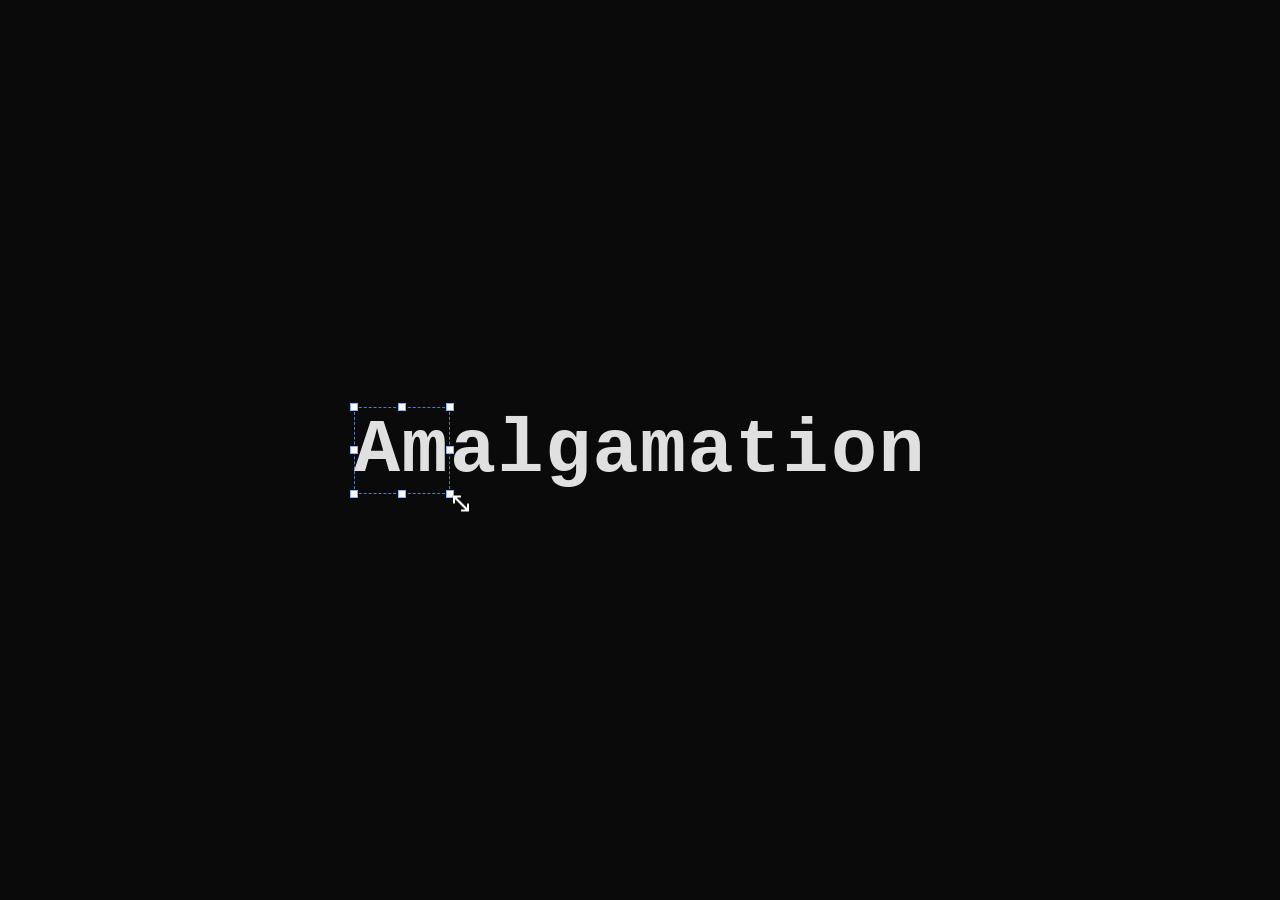
==== index.html @ d4f62903 "Remove pixel filter entirely, restore DOM rendering - Remove canvas-based pixelation pipeline (offsc" ====
<!DOCTYPE html>
<html lang="en">
<head>
<meta charset="UTF-8">
<meta name="viewport" content="width=device-width, initial-scale=1.0">
<title>Amalgamation</title>
<link rel="preconnect" href="https://fonts.googleapis.com">
<link rel="preconnect" href="https://fonts.gstatic.com" crossorigin>
<link href="https://fonts.googleapis.com/css2?family=Playfair+Display:wght@700&family=Space+Mono:wght@700&family=Bebas+Neue&family=Caveat:wght@700&family=Press+Start+2P&family=Righteous&family=Permanent+Marker&family=Abril+Fatface&family=Lobster&family=Orbitron:wght@700&family=Pacifico&family=Rubik+Mono+One&display=swap" rel="stylesheet">
<style>
  * { margin: 0; padding: 0; box-sizing: border-box; }

  body {
    background: #0a0a0a;
    display: flex;
    justify-content: center;
    align-items: center;
    min-height: 100vh;
    overflow: hidden;
    font-family: 'Courier New', Courier, monospace;
    cursor: none !important;
  }

  .text-container {
    display: flex;
    align-items: flex-end;
    position: relative;
    user-select: none;
  }

  .letter-pair {
    font-size: clamp(2rem, 6vw, 5rem);
    font-weight: 700;
    color: #e0e0e0;
    position: relative;
    display: inline-block;
    will-change: transform;
    letter-spacing: 0.02em;
    transform-origin: center center;
  }

  .letter-pair.grabbed { color: #ffffff; }

  /* --- Fake cursor --- */
  #cursor {
    position: fixed;
    top: 0; left: 0;
    pointer-events: none;
    z-index: 9999;
    will-change: transform;
  }
  #cursor svg { display: none; }
  #cursor .arrow   { display: block; }
  #cursor.grab     .arrow { display: none; }
  #cursor.grab     .grab  { display: block; }
  #cursor.grabbing .arrow    { display: none; }
  #cursor.grabbing .grabbing { display: block; }
  #cursor.nwse .arrow { display: none; }
  #cursor.nwse .resize-nwse { display: block; }
  #cursor.nesw .arrow { display: none; }
  #cursor.nesw .resize-nesw { display: block; }

  /* --- Transform box --- */
  #transform-box {
    position: fixed;
    pointer-events: none;
    z-index: 9998;
    display: none;
  }
  #transform-box.visible { display: block; }

  #transform-box .border {
    position: absolute;
    inset: 0;
    border: 1.5px dashed rgba(120, 170, 255, 0.7);
  }

  #transform-box .handle {
    position: absolute;
    width: 8px;
    height: 8px;
    background: #fff;
    border: 1.5px solid rgba(120, 170, 255, 0.9);
  }
  /* corners */
  #transform-box .handle.tl { top: -4px; left: -4px; }
  #transform-box .handle.tc { top: -4px; left: calc(50% - 4px); }
  #transform-box .handle.tr { top: -4px; right: -4px; }
  #transform-box .handle.ml { top: calc(50% - 4px); left: -4px; }
  #transform-box .handle.mr { top: calc(50% - 4px); right: -4px; }
  #transform-box .handle.bl { bottom: -4px; left: -4px; }
  #transform-box .handle.bc { bottom: -4px; left: calc(50% - 4px); }
  #transform-box .handle.br { bottom: -4px; right: -4px; }

  /* Rotate cursor */
  #cursor.rotate .arrow { display: none; }
  #cursor.rotate .rotate-icon { display: block; }

  /* --- Font dropdown --- */
  #font-dropdown {
    position: fixed;
    pointer-events: none;
    z-index: 9998;
    display: none;
    background: #2a2a2a;
    border: 1px solid #555;
    border-radius: 4px;
    padding: 2px 0;
    min-width: 180px;
    box-shadow: 0 4px 16px rgba(0,0,0,0.5);
  }
  #font-dropdown.visible { display: block; }

  #font-dropdown .font-option {
    padding: 5px 12px;
    color: #ccc;
    font-size: 14px;
    white-space: nowrap;
    transition: background 0.05s;
  }
  #font-dropdown .font-option.hovered {
    background: #3a6abf;
    color: #fff;
  }

  /* I-beam cursor for text cursor */
  #cursor.text-cursor .arrow { display: none; }
  #cursor.text-cursor .ibeam { display: block; }
</style>
</head>
<body>

<div class="text-container" id="container"></div>

<!-- Font picker dropdown -->
<div id="font-dropdown"></div>

<!-- Transform bounding box overlay -->
<div id="transform-box">
  <div class="border"></div>
  <div class="handle tl"></div>
  <div class="handle tc"></div>
  <div class="handle tr"></div>
  <div class="handle ml"></div>
  <div class="handle mr"></div>
  <div class="handle bl"></div>
  <div class="handle bc"></div>
  <div class="handle br"></div>
</div>

<!-- Fake cursor element -->
<div id="cursor">
  <!-- Arrow -->
  <svg class="arrow" width="24" height="24" viewBox="0 0 24 24" fill="none">
    <path d="M5 3l14 9-7 1.5L8 21z" fill="#fff" stroke="#000" stroke-width="1"/>
  </svg>
  <!-- Open hand -->
  <svg class="grab" width="28" height="28" viewBox="0 0 28 28" fill="none">
    <g fill="#fff" stroke="#000" stroke-width="0.8">
      <rect x="7" y="14" width="14" height="10" rx="4"/>
      <rect x="8"  y="6"  width="3" height="10" rx="1.5"/>
      <rect x="12" y="4"  width="3" height="12" rx="1.5"/>
      <rect x="16" y="6"  width="3" height="10" rx="1.5"/>
      <rect x="20" y="9"  width="3" height="8"  rx="1.5"/>
    </g>
  </svg>
  <!-- Closed hand -->
  <svg class="grabbing" width="28" height="28" viewBox="0 0 28 28" fill="none">
    <g fill="#fff" stroke="#000" stroke-width="0.8">
      <rect x="7" y="12" width="14" height="12" rx="4"/>
      <rect x="8"  y="9"  width="3" height="6" rx="1.5"/>
      <rect x="12" y="8"  width="3" height="7" rx="1.5"/>
      <rect x="16" y="9"  width="3" height="6" rx="1.5"/>
      <rect x="20" y="10" width="3" height="5" rx="1.5"/>
    </g>
  </svg>
  <!-- I-beam (text select) -->
  <svg class="ibeam" width="24" height="24" viewBox="0 0 24 24" fill="none">
    <g stroke="#fff" stroke-width="2" stroke-linecap="round">
      <line x1="12" y1="4" x2="12" y2="20"/>
      <line x1="9" y1="4" x2="15" y2="4"/>
      <line x1="9" y1="20" x2="15" y2="20"/>
    </g>
    <g stroke="#000" stroke-width="3.5" stroke-linecap="round" opacity="0.3">
      <line x1="12" y1="4" x2="12" y2="20"/>
    </g>
    <g stroke="#fff" stroke-width="2" stroke-linecap="round">
      <line x1="12" y1="4" x2="12" y2="20"/>
      <line x1="9" y1="4" x2="15" y2="4"/>
      <line x1="9" y1="20" x2="15" y2="20"/>
    </g>
  </svg>
  <!-- Rotate cursor -->
  <svg class="rotate-icon" width="24" height="24" viewBox="0 0 24 24" fill="none">
    <g stroke="#000" stroke-width="3.5" stroke-linecap="round" opacity="0.3">
      <path d="M12 3a9 9 0 1 1-6.36 2.64"/>
    </g>
    <g stroke="#fff" stroke-width="2" stroke-linecap="round">
      <path d="M12 3a9 9 0 1 1-6.36 2.64"/>
      <polyline points="5.64,2 5.64,5.64 2,5.64"/>
    </g>
  </svg>
  <!-- Resize NWSE (top-left / bottom-right diagonal) -->
  <svg class="resize-nwse" width="24" height="24" viewBox="0 0 24 24" fill="none">
    <g stroke="#fff" stroke-width="2" stroke-linecap="round">
      <line x1="5" y1="5" x2="19" y2="19"/>
      <polyline points="5,11 5,5 11,5"/>
      <polyline points="19,13 19,19 13,19"/>
    </g>
    <g stroke="#000" stroke-width="3.5" stroke-linecap="round" opacity="0.3">
      <line x1="5" y1="5" x2="19" y2="19"/>
    </g>
    <g stroke="#fff" stroke-width="2" stroke-linecap="round">
      <line x1="5" y1="5" x2="19" y2="19"/>
      <polyline points="5,11 5,5 11,5"/>
      <polyline points="19,13 19,19 13,19"/>
    </g>
  </svg>
  <!-- Resize NESW (top-right / bottom-left diagonal) -->
  <svg class="resize-nesw" width="24" height="24" viewBox="0 0 24 24" fill="none">
    <g stroke="#000" stroke-width="3.5" stroke-linecap="round" opacity="0.3">
      <line x1="19" y1="5" x2="5" y2="19"/>
    </g>
    <g stroke="#fff" stroke-width="2" stroke-linecap="round">
      <line x1="19" y1="5" x2="5" y2="19"/>
      <polyline points="13,5 19,5 19,11"/>
      <polyline points="11,19 5,19 5,13"/>
    </g>
  </svg>
</div>

<script>
// ==================== SETUP ====================
const word = "Amalgamation";
const pairStrings = [];
for (let i = 0; i < word.length; i += 2) {
  pairStrings.push(word.slice(i, i + 2));
}

const container = document.getElementById("container");
const cursorEl = document.getElementById("cursor");
const transformBox = document.getElementById("transform-box");
const elements = [];

pairStrings.forEach((pair) => {
  const span = document.createElement("span");
  span.className = "letter-pair";
  span.textContent = pair;
  container.appendChild(span);
  elements.push(span);
});

// Per-pair state: offset + independent x/y scale + natural dims
// baseCenterX/Y = screen center when tx=ty=0, scaleX=scaleY=1
const pairState = elements.map((el) => {
  const r = el.getBoundingClientRect();
  return {
    x: 0, y: 0,
    scaleX: 1, scaleY: 1,
    rotation: 0, // radians
    naturalHW: r.width / 2,
    naturalHH: r.height / 2,
    baseCenterX: r.left + r.width / 2,
    baseCenterY: r.top + r.height / 2,
  };
});

// ==================== UTILS ====================
function randomRange(min, max) {
  return min + Math.random() * (max - min);
}
function lerp(a, b, t) {
  return a + (b - a) * t;
}
function clamp(v, lo, hi) {
  return Math.max(lo, Math.min(hi, v));
}

// Mouse acceleration curve
function mouseEase(t) {
  if (t < 0.15) {
    const s = t / 0.15;
    return 0.15 * s * s;
  } else if (t < 0.7) {
    return 0.15 + (t - 0.15) * (0.75 / 0.55);
  } else {
    const s = (t - 0.7) / 0.3;
    const overshoot = 1.02;
    return Math.min(0.9 + 0.1 * (1 - Math.pow(1 - s, 3)) * overshoot, 1.005);
  }
}

function handTremor(t, seed) {
  return Math.sin(t * 47.3 + seed) * 0.7
       + Math.sin(t * 91.7 + seed * 2.3) * 0.4
       + Math.sin(t * 23.1 + seed * 0.7) * 0.5
       + Math.sin(t * 137.9 + seed * 3.1) * 0.25;
}

function generateMousePath(x0, y0, x1, y1, numPoints) {
  const points = [];
  const dx = x1 - x0, dy = y1 - y0;
  const dist = Math.sqrt(dx * dx + dy * dy) || 1;
  const px = -dy / dist, py = dx / dist;
  const arcAmount = randomRange(-dist * 0.08, dist * 0.08);
  const seed = Math.random() * 1000;

  for (let i = 0; i <= numPoints; i++) {
    const t = i / numPoints;
    const eased = mouseEase(t);
    let x = lerp(x0, x1, eased);
    let y = lerp(y0, y1, eased);
    const arcT = Math.sin(t * Math.PI);
    x += px * arcAmount * arcT;
    y += py * arcAmount * arcT;
    x += handTremor(t * 10, seed) * 1.2;
    y += handTremor(t * 10, seed + 500) * 1.2;
    points.push({ x, y });
  }
  return points;
}

function getMoveDuration(dist) {
  // Fast, snappy movements like a real mouse
  return 80 + Math.sqrt(dist) * 10 + randomRange(0, 60);
}
function getDragDuration(dist) {
  return 100 + Math.sqrt(dist) * 14 + randomRange(0, 80);
}

function followPath(cursor, now) {
  const elapsed = now - cursor.pathStartTime;
  const t = Math.min(elapsed / cursor.pathDuration, 1);
  const idx = Math.min(Math.floor(t * (cursor.path.length - 1)), cursor.path.length - 1);
  cursor.x = cursor.path[idx].x;
  cursor.y = cursor.path[idx].y;
  return t;
}

// ==================== TRANSFORM BOX ====================
// Which handle names correspond to which corner
const HANDLE_NAMES = ['tl','tc','tr','ml','mr','bl','bc','br'];
const CORNER_HANDLES = ['tl','tr','bl','br'];

function getHandlePosition(rect, handle) {
  switch (handle) {
    case 'tl': return { x: rect.left,                    y: rect.top };
    case 'tc': return { x: rect.left + rect.width / 2,   y: rect.top };
    case 'tr': return { x: rect.left + rect.width,        y: rect.top };
    case 'ml': return { x: rect.left,                    y: rect.top + rect.height / 2 };
    case 'mr': return { x: rect.left + rect.width,        y: rect.top + rect.height / 2 };
    case 'bl': return { x: rect.left,                    y: rect.top + rect.height };
    case 'bc': return { x: rect.left + rect.width / 2,   y: rect.top + rect.height };
    case 'br': return { x: rect.left + rect.width,        y: rect.top + rect.height };
  }
}

function getHandleCursorClass(handle) {
  if (handle === 'tl' || handle === 'br') return 'nwse';
  if (handle === 'tr' || handle === 'bl') return 'nesw';
  // For edge handles, just use nwse as a fallback
  return 'nwse';
}

// The "anchor" is the opposite corner/edge from the grabbed handle
function getAnchorHandle(handle) {
  const map = { tl:'br', tr:'bl', bl:'tr', br:'tl', tc:'bc', bc:'tc', ml:'mr', mr:'ml' };
  return map[handle];
}

function getPairScreenBox(pairIndex) {
  const ps = pairState[pairIndex];
  const cx = ps.baseCenterX + ps.x;
  const cy = ps.baseCenterY + ps.y;
  const hw = ps.naturalHW * ps.scaleX;
  const hh = ps.naturalHH * ps.scaleY;
  return { left: cx - hw, top: cy - hh, width: hw * 2, height: hh * 2 };
}

function updateTransformBoxPosition(pairIndex) {
  const b = getPairScreenBox(pairIndex);
  const ps = pairState[pairIndex];
  transformBox.style.left   = b.left + 'px';
  transformBox.style.top    = b.top + 'px';
  transformBox.style.width  = b.width + 'px';
  transformBox.style.height = b.height + 'px';
  transformBox.style.transformOrigin = 'center center';
  transformBox.style.transform = `rotate(${ps.rotation.toFixed(4)}rad)`;
}

function showTransformBox(pairIndex) {
  transformBox.classList.add('visible');
  updateTransformBoxPosition(pairIndex);
}

function hideTransformBox() {
  transformBox.classList.remove('visible');
}

// ==================== FONT DROPDOWN ====================
const FONTS = [
  { name: 'Courier New',       css: "'Courier New', Courier, monospace" },
  { name: 'Playfair Display',  css: "'Playfair Display', serif" },
  { name: 'Space Mono',        css: "'Space Mono', monospace" },
  { name: 'Bebas Neue',        css: "'Bebas Neue', sans-serif" },
  { name: 'Caveat',            css: "'Caveat', cursive" },
  { name: 'Press Start 2P',    css: "'Press Start 2P', monospace" },
  { name: 'Righteous',         css: "'Righteous', sans-serif" },
  { name: 'Permanent Marker',  css: "'Permanent Marker', cursive" },
  { name: 'Abril Fatface',     css: "'Abril Fatface', serif" },
  { name: 'Lobster',           css: "'Lobster', cursive" },
  { name: 'Orbitron',          css: "'Orbitron', sans-serif" },
  { name: 'Pacifico',          css: "'Pacifico', cursive" },
  { name: 'Rubik Mono One',    css: "'Rubik Mono One', monospace" },
];

const fontDropdown = document.getElementById("font-dropdown");
let fontOptionEls = [];

function buildDropdownOptions(excludeFont) {
  // Pick 5-7 random fonts to show (always include a few, exclude current)
  const available = FONTS.filter(f => f.name !== excludeFont);
  const shuffled = available.sort(() => Math.random() - 0.5);
  const count = Math.floor(randomRange(5, 8));
  const chosen = shuffled.slice(0, count);

  fontDropdown.innerHTML = '';
  fontOptionEls = [];
  chosen.forEach(f => {
    const div = document.createElement('div');
    div.className = 'font-option';
    div.textContent = f.name;
    div.style.fontFamily = f.css;
    div.dataset.fontCss = f.css;
    div.dataset.fontName = f.name;
    fontDropdown.appendChild(div);
    fontOptionEls.push(div);
  });
}

function showFontDropdown(x, y) {
  // Clamp so dropdown stays on screen
  const maxX = window.innerWidth - 200;
  const maxY = window.innerHeight - 250;
  fontDropdown.style.left = Math.min(x, maxX) + 'px';
  fontDropdown.style.top = Math.min(y, maxY) + 'px';
  fontDropdown.classList.add('visible');
}

function hideFontDropdown() {
  fontDropdown.classList.remove('visible');
  fontOptionEls.forEach(el => el.classList.remove('hovered'));
}

function highlightFontOption(index) {
  fontOptionEls.forEach((el, i) => {
    el.classList.toggle('hovered', i === index);
  });
}

// Track current font per pair
const pairFonts = elements.map(() => "'Courier New', Courier, monospace");

// ==================== STATE MACHINE ====================
const cursor = {
  x: window.innerWidth / 2,
  y: window.innerHeight / 2 - 100,
  targetPair: -1,
  phase: 'idle',
  path: [],
  pathStartTime: 0,
  pathDuration: 0,
  dragStartCursorX: 0,
  dragStartCursorY: 0,
  dragStartPairX: 0,
  dragStartPairY: 0,
  idleTimer: 0,
  hoverTimer: 0,
  // transform-specific
  actionType: 'drag', // 'drag' or 'transform'
  selectedHandle: 'br',
  anchorX: 0,
  anchorY: 0,
  startScaleX: 1,
  startScaleY: 1,
  startHandleX: 0,
  startHandleY: 0,
  // sign of (handle - anchor) per axis at drag start
  signX: 1,
  signY: 1,
  // font-change specific
  selectedFontIndex: 0,
  // rotate-specific
  startRotation: 0,
  startAngleToCenter: 0,
};

function pickNextTarget() {
  let next;
  do {
    next = Math.floor(Math.random() * elements.length);
  } while (next === cursor.targetPair && Math.random() > 0.3);
  return next;
}

function getPairCenter(i) {
  const ps = pairState[i];
  return { x: ps.baseCenterX + ps.x, y: ps.baseCenterY + ps.y };
}

// --- Phase transitions ---

function startIdle() {
  cursor.phase = 'idle';
  cursor.idleTimer = randomRange(80, 350);
  cursorEl.className = '';
  hideTransformBox();
  hideFontDropdown();
}

function startMoveToTarget() {
  cursor.targetPair = pickNextTarget();
  // Decide action type: ~20% scale, ~15% rotate, ~40% drag, ~25% fontChange
  const roll = Math.random();
  if (roll < 0.20) cursor.actionType = 'transform';
  else if (roll < 0.35) cursor.actionType = 'rotate';
  else if (roll < 0.75) cursor.actionType = 'drag';
  else cursor.actionType = 'fontChange';

  let aimX, aimY;
  const center = getPairCenter(cursor.targetPair);

  if (cursor.actionType === 'drag') {
    aimX = center.x + randomRange(-10, 10);
    aimY = center.y + randomRange(-8, 8);
  } else if (cursor.actionType === 'fontChange') {
    // Move to the text (we'll right-click / click on it)
    aimX = center.x + randomRange(-5, 15);
    aimY = center.y + randomRange(-5, 5);
  } else {
    aimX = center.x + randomRange(-5, 5);
    aimY = center.y + randomRange(-5, 5);
  }

  const dist = Math.sqrt((aimX - cursor.x) ** 2 + (aimY - cursor.y) ** 2);
  cursor.path = generateMousePath(cursor.x, cursor.y, aimX, aimY, 60);
  cursor.pathStartTime = performance.now();
  cursor.pathDuration = getMoveDuration(dist);
  cursor.phase = 'moveToTarget';
  cursorEl.className = '';
}

function startHover() {
  cursor.phase = 'hover';
  cursor.hoverTimer = randomRange(80, 250);

  if (cursor.actionType === 'fontChange') {
    cursorEl.className = 'text-cursor';
  } else {
    cursorEl.className = 'grab';
  }

  if (cursor.actionType === 'transform' || cursor.actionType === 'rotate') {
    showTransformBox(cursor.targetPair);
  }
}

function startMoveToHandle() {
  // Pick a corner handle
  cursor.selectedHandle = CORNER_HANDLES[Math.floor(Math.random() * CORNER_HANDLES.length)];
  const boxRect = getPairScreenBox(cursor.targetPair);
  const handlePos = getHandlePosition(boxRect, cursor.selectedHandle);
  const aimX = handlePos.x + randomRange(-2, 2);
  const aimY = handlePos.y + randomRange(-2, 2);
  const dist = Math.sqrt((aimX - cursor.x) ** 2 + (aimY - cursor.y) ** 2);
  cursor.path = generateMousePath(cursor.x, cursor.y, aimX, aimY, 40);
  cursor.pathStartTime = performance.now();
  cursor.pathDuration = getMoveDuration(dist);
  cursor.phase = 'moveToHandle';
  cursorEl.className = '';
}

function startHandleHover() {
  cursor.phase = 'handleHover';
  cursor.hoverTimer = randomRange(50, 150);
  cursorEl.className = getHandleCursorClass(cursor.selectedHandle);
}

function startGrab() {
  if (cursor.actionType === 'drag') {
    cursor.phase = 'grab';
    cursor.hoverTimer = randomRange(30, 80);
    cursorEl.className = 'grabbing';
    elements[cursor.targetPair].classList.add('grabbed');
    cursor.dragStartPairX = pairState[cursor.targetPair].x;
    cursor.dragStartPairY = pairState[cursor.targetPair].y;
    cursor.dragStartCursorX = cursor.x;
    cursor.dragStartCursorY = cursor.y;
  }
}

function startTransformGrab() {
  cursor.phase = 'transformGrab';
  cursor.hoverTimer = randomRange(30, 70);

  const anchorHandle = getAnchorHandle(cursor.selectedHandle);
  const box = getPairScreenBox(cursor.targetPair);
  const anchorPos = getHandlePosition(box, anchorHandle);
  const handlePos = getHandlePosition(box, cursor.selectedHandle);

  cursor.anchorX = anchorPos.x;
  cursor.anchorY = anchorPos.y;
  cursor.startHandleX = handlePos.x;
  cursor.startHandleY = handlePos.y;
  cursor.startScaleX = pairState[cursor.targetPair].scaleX;
  cursor.startScaleY = pairState[cursor.targetPair].scaleY;
  // record which direction handle is relative to anchor
  cursor.signX = Math.sign(handlePos.x - anchorPos.x) || 1;
  cursor.signY = Math.sign(handlePos.y - anchorPos.y) || 1;
}

function startDrag() {
  const maxDrag = Math.min(window.innerWidth, window.innerHeight) * 0.12;
  const dragDist = randomRange(10, maxDrag);
  const dragAngle = Math.random() * Math.PI * 2;
  const currentX = pairState[cursor.targetPair].x;
  const currentY = pairState[cursor.targetPair].y;
  const distFromOrigin = Math.sqrt(currentX ** 2 + currentY ** 2);
  const maxDrift = Math.min(window.innerWidth, window.innerHeight) * 0.15;
  let biasAngle = dragAngle;
  if (distFromOrigin > maxDrift * 0.5) {
    const toOrigin = Math.atan2(-currentY, -currentX);
    biasAngle = lerp(dragAngle, toOrigin, 0.4 + Math.random() * 0.3);
  }
  const destX = cursor.x + Math.cos(biasAngle) * dragDist;
  const destY = cursor.y + Math.sin(biasAngle) * dragDist;
  const dist = Math.sqrt((destX - cursor.x) ** 2 + (destY - cursor.y) ** 2);

  if (Math.random() < 0.35) {
    const midX = cursor.x + Math.cos(biasAngle) * dragDist * 0.5 + randomRange(-15, 15);
    const midY = cursor.y + Math.sin(biasAngle) * dragDist * 0.5 + randomRange(-15, 15);
    const path1 = generateMousePath(cursor.x, cursor.y, midX, midY, 30);
    const path2 = generateMousePath(midX, midY, destX, destY, 30);
    cursor.path = path1.concat(path2.slice(1));
  } else {
    cursor.path = generateMousePath(cursor.x, cursor.y, destX, destY, 60);
  }

  cursor.pathStartTime = performance.now();
  cursor.pathDuration = getDragDuration(dist);
  cursor.phase = 'drag';
  cursor.dragStartCursorX = cursor.x;
  cursor.dragStartCursorY = cursor.y;
  cursor.dragStartPairX = pairState[cursor.targetPair].x;
  cursor.dragStartPairY = pairState[cursor.targetPair].y;
}

function biasedTargetScale(current) {
  if (current > 1.3) return randomRange(0.7, 1.05);
  if (current < 0.7) return randomRange(0.9, 1.3);
  return randomRange(0.6, 1.4);
}

function startTransformDrag() {
  const ps = pairState[cursor.targetPair];
  // Pick independent target scales for X and Y
  const targetSX = biasedTargetScale(ps.scaleX);
  const targetSY = biasedTargetScale(ps.scaleY);

  // Where should the handle end up given those target scales?
  // handle_x = anchor_x + signX * 2 * naturalHW * targetSX
  const destX = cursor.anchorX + cursor.signX * 2 * ps.naturalHW * targetSX;
  const destY = cursor.anchorY + cursor.signY * 2 * ps.naturalHH * targetSY;

  const moveDist = Math.sqrt((destX - cursor.x) ** 2 + (destY - cursor.y) ** 2);
  cursor.path = generateMousePath(cursor.x, cursor.y, destX, destY, 60);
  cursor.pathStartTime = performance.now();
  cursor.pathDuration = getDragDuration(moveDist);
  cursor.phase = 'transformDrag';
}

function startRelease() {
  cursor.phase = 'release';
  cursor.hoverTimer = randomRange(50, 180);
  if (cursor.actionType === 'drag') {
    cursorEl.className = 'grab';
    elements[cursor.targetPair].classList.remove('grabbed');
  } else {
    cursorEl.className = getHandleCursorClass(cursor.selectedHandle);
  }
}

function startTransformRelease() {
  cursor.phase = 'transformRelease';
  cursor.hoverTimer = randomRange(80, 250);
  cursorEl.className = '';
}

// --- ROTATE PHASES ---

function startMoveToRotateHandle() {
  // Move to just outside a random corner (rotation hotspot)
  cursor.selectedHandle = CORNER_HANDLES[Math.floor(Math.random() * CORNER_HANDLES.length)];
  const boxRect = getPairScreenBox(cursor.targetPair);
  const handlePos = getHandlePosition(boxRect, cursor.selectedHandle);
  const center = getPairCenter(cursor.targetPair);
  // Aim slightly outside the corner (where rotate cursor appears in Photoshop)
  const dx = handlePos.x - center.x;
  const dy = handlePos.y - center.y;
  const len = Math.sqrt(dx * dx + dy * dy) || 1;
  const aimX = handlePos.x + (dx / len) * 15 + randomRange(-3, 3);
  const aimY = handlePos.y + (dy / len) * 15 + randomRange(-3, 3);
  const dist = Math.sqrt((aimX - cursor.x) ** 2 + (aimY - cursor.y) ** 2);
  cursor.path = generateMousePath(cursor.x, cursor.y, aimX, aimY, 40);
  cursor.pathStartTime = performance.now();
  cursor.pathDuration = getMoveDuration(dist);
  cursor.phase = 'moveToRotateHandle';
  cursorEl.className = '';
}

function startRotateHover() {
  cursor.phase = 'rotateHover';
  cursor.hoverTimer = randomRange(50, 150);
  cursorEl.className = 'rotate';
}

function startRotateGrab() {
  cursor.phase = 'rotateGrab';
  cursor.hoverTimer = randomRange(30, 70);
  const center = getPairCenter(cursor.targetPair);
  cursor.startRotation = pairState[cursor.targetPair].rotation;
  cursor.startAngleToCenter = Math.atan2(cursor.y - center.y, cursor.x - center.x);
}

function startRotateDrag() {
  const ps = pairState[cursor.targetPair];
  // Pick a target rotation delta: between -45 and +45 degrees
  // Bias toward returning to 0 if already rotated a lot
  let targetDelta;
  const currentDeg = ps.rotation * 180 / Math.PI;
  if (Math.abs(currentDeg) > 25) {
    // Bias back toward 0
    targetDelta = -ps.rotation * randomRange(0.3, 0.8);
  } else {
    targetDelta = randomRange(-0.7, 0.7); // ~±40 degrees in radians
  }

  // Compute where the cursor needs to go to achieve that rotation
  // The cursor needs to arc around the center of the pair
  const center = getPairCenter(cursor.targetPair);
  const dx = cursor.x - center.x;
  const dy = cursor.y - center.y;
  const radius = Math.sqrt(dx * dx + dy * dy) || 50;
  const currentAngle = Math.atan2(dy, dx);
  const targetAngle = currentAngle + targetDelta;
  const destX = center.x + Math.cos(targetAngle) * radius;
  const destY = center.y + Math.sin(targetAngle) * radius;

  // Generate an arc path (not a straight line)
  const numPoints = 60;
  const points = [];
  const seed = Math.random() * 1000;
  for (let i = 0; i <= numPoints; i++) {
    const t = i / numPoints;
    const eased = mouseEase(t);
    const angle = lerp(currentAngle, targetAngle, eased);
    const r = radius + handTremor(t * 10, seed) * 1.0;
    points.push({
      x: center.x + Math.cos(angle) * r,
      y: center.y + Math.sin(angle) * r,
    });
  }

  cursor.path = points;
  cursor.pathStartTime = performance.now();
  cursor.pathDuration = getDragDuration(Math.abs(targetDelta) * radius);
  cursor.phase = 'rotateDrag';
}

function startRotateRelease() {
  cursor.phase = 'rotateRelease';
  cursor.hoverTimer = randomRange(80, 200);
  cursorEl.className = 'rotate';
}

// --- FONT CHANGE PHASES ---

function startFontClick() {
  // "Click" on the pair — brief pause as if clicking
  cursor.phase = 'fontClick';
  cursor.hoverTimer = randomRange(60, 150);
  cursorEl.className = 'text-cursor';
  // Highlight the pair
  elements[cursor.targetPair].classList.add('grabbed');
}

function startFontDropdownShow() {
  cursor.phase = 'fontDropdownShow';
  cursor.hoverTimer = randomRange(150, 350);
  cursorEl.className = '';
  // Build and show the dropdown near the cursor
  const currentFontName = FONTS.find(f => f.css === pairFonts[cursor.targetPair])?.name || '';
  buildDropdownOptions(currentFontName);
  showFontDropdown(cursor.x + 8, cursor.y + 8);
}

function startMoveToFontOption() {
  // Pick a random option from the dropdown
  cursor.selectedFontIndex = Math.floor(Math.random() * fontOptionEls.length);
  const optionEl = fontOptionEls[cursor.selectedFontIndex];
  const rect = optionEl.getBoundingClientRect();
  const aimX = rect.left + randomRange(20, rect.width - 10);
  const aimY = rect.top + rect.height / 2 + randomRange(-2, 2);
  const dist = Math.sqrt((aimX - cursor.x) ** 2 + (aimY - cursor.y) ** 2);
  cursor.path = generateMousePath(cursor.x, cursor.y, aimX, aimY, 40);
  cursor.pathStartTime = performance.now();
  cursor.pathDuration = getMoveDuration(dist) * 1.5; // slower, deliberate
  cursor.phase = 'moveToFontOption';
  cursorEl.className = '';
}

// Recalc natural dims for ALL pairs — needed because a font change
// on one element shifts siblings in the flex layout (flex-end).
function recalcAllNaturalDims() {
  // Temporarily reset ALL transforms to measure true natural positions
  elements.forEach((el, i) => {
    el.style.transform = 'translate(0px, 0px) scale(1, 1)';
  });
  // Single forced reflow, then read all
  elements.forEach((el, i) => {
    const r = el.getBoundingClientRect();
    pairState[i].naturalHW = r.width / 2;
    pairState[i].naturalHH = r.height / 2;
    pairState[i].baseCenterX = r.left + r.width / 2;
    pairState[i].baseCenterY = r.top + r.height / 2;
  });
  // Restore all transforms
  elements.forEach((el, i) => {
    const ps = pairState[i];
    el.style.transform = `translate(${ps.x.toFixed(2)}px, ${ps.y.toFixed(2)}px) rotate(${ps.rotation.toFixed(4)}rad) scale(${ps.scaleX.toFixed(4)}, ${ps.scaleY.toFixed(4)})`;
  });
}

function startFontOptionClick() {
  cursor.phase = 'fontOptionClick';
  cursor.hoverTimer = randomRange(80, 180);
  // Apply the font
  const optionEl = fontOptionEls[cursor.selectedFontIndex];
  const newFontCss = optionEl.dataset.fontCss;
  pairFonts[cursor.targetPair] = newFontCss;
  elements[cursor.targetPair].style.fontFamily = newFontCss;
  // Recalculate ALL pairs — font change shifts flex layout for everyone
  recalcAllNaturalDims();
}

function startFontDismiss() {
  cursor.phase = 'fontDismiss';
  cursor.hoverTimer = randomRange(80, 200);
  hideFontDropdown();
  elements[cursor.targetPair].classList.remove('grabbed');
  cursorEl.className = '';
}

// Recalc on resize (orientation change, etc.)
window.addEventListener('resize', () => recalcAllNaturalDims());

// ==================== ANIMATION LOOP ====================
let lastTime = performance.now();
startIdle();

function animate(now) {
  const dt = Math.min(now - lastTime, 50);
  lastTime = now;

  switch (cursor.phase) {
    case 'idle':
      cursor.idleTimer -= dt;
      if (cursor.idleTimer <= 0) startMoveToTarget();
      break;

    case 'moveToTarget':
      if (followPath(cursor, now) >= 1) startHover();
      break;

    case 'hover':
      cursor.hoverTimer -= dt;
      cursor.x += handTremor(now * 0.01, 42) * 0.15;
      cursor.y += handTremor(now * 0.01, 99) * 0.15;
      if (cursor.hoverTimer <= 0) {
        if (cursor.actionType === 'transform') {
          startMoveToHandle();
        } else if (cursor.actionType === 'rotate') {
          startMoveToRotateHandle();
        } else if (cursor.actionType === 'fontChange') {
          startFontClick();
        } else {
          startGrab();
        }
      }
      break;

    // --- DRAG PATH ---
    case 'grab':
      cursor.hoverTimer -= dt;
      if (cursor.hoverTimer <= 0) startDrag();
      break;

    case 'drag': {
      const t = followPath(cursor, now);
      const cdx = cursor.x - cursor.dragStartCursorX;
      const cdy = cursor.y - cursor.dragStartCursorY;
      pairState[cursor.targetPair].x = cursor.dragStartPairX + cdx;
      pairState[cursor.targetPair].y = cursor.dragStartPairY + cdy;
      if (t >= 1) startRelease();
      break;
    }

    case 'release':
      cursor.hoverTimer -= dt;
      cursor.x += handTremor(now * 0.01, 77) * 0.12;
      cursor.y += handTremor(now * 0.01, 33) * 0.12;
      if (cursor.hoverTimer <= 0) startIdle();
      break;

    // --- TRANSFORM PATH ---
    case 'moveToHandle':
      if (followPath(cursor, now) >= 1) startHandleHover();
      break;

    case 'handleHover':
      cursor.hoverTimer -= dt;
      cursor.x += handTremor(now * 0.01, 55) * 0.12;
      cursor.y += handTremor(now * 0.01, 66) * 0.12;
      if (cursor.hoverTimer <= 0) startTransformGrab();
      break;

    case 'transformGrab':
      cursor.hoverTimer -= dt;
      if (cursor.hoverTimer <= 0) startTransformDrag();
      break;

    case 'transformDrag': {
      const t = followPath(cursor, now);
      const ps = pairState[cursor.targetPair];

      // newScaleX = |cursor.x - anchorX| / (2 * naturalHW)
      // (distance from anchor to cursor spans the full scaled width)
      const rawSX = Math.abs(cursor.x - cursor.anchorX) / (2 * ps.naturalHW);
      const rawSY = Math.abs(cursor.y - cursor.anchorY) / (2 * ps.naturalHH);
      ps.scaleX = clamp(rawSX, 0.35, 2.0);
      ps.scaleY = clamp(rawSY, 0.35, 2.0);

      // Keep anchor corner pinned: adjust translation so anchor stays fixed.
      // anchor = center - signX * naturalHW * scaleX  (for X axis)
      // => center = anchor + signX * naturalHW * scaleX
      const newCenterX = cursor.anchorX + cursor.signX * ps.naturalHW * ps.scaleX;
      const newCenterY = cursor.anchorY + cursor.signY * ps.naturalHH * ps.scaleY;
      ps.x = newCenterX - ps.baseCenterX;
      ps.y = newCenterY - ps.baseCenterY;

      updateTransformBoxPosition(cursor.targetPair);
      if (t >= 1) startTransformRelease();
      break;
    }

    case 'transformRelease':
      cursor.hoverTimer -= dt;
      cursor.x += handTremor(now * 0.01, 88) * 0.1;
      cursor.y += handTremor(now * 0.01, 44) * 0.1;
      if (cursor.hoverTimer <= 0) startIdle();
      break;

    // --- ROTATE PATH ---
    case 'moveToRotateHandle':
      if (followPath(cursor, now) >= 1) startRotateHover();
      break;

    case 'rotateHover':
      cursor.hoverTimer -= dt;
      cursor.x += handTremor(now * 0.01, 33) * 0.1;
      cursor.y += handTremor(now * 0.01, 77) * 0.1;
      if (cursor.hoverTimer <= 0) startRotateGrab();
      break;

    case 'rotateGrab':
      cursor.hoverTimer -= dt;
      if (cursor.hoverTimer <= 0) startRotateDrag();
      break;

    case 'rotateDrag': {
      const t = followPath(cursor, now);
      const ps = pairState[cursor.targetPair];
      const center = getPairCenter(cursor.targetPair);
      const currentAngle = Math.atan2(cursor.y - center.y, cursor.x - center.x);
      const angleDelta = currentAngle - cursor.startAngleToCenter;
      ps.rotation = cursor.startRotation + angleDelta;
      updateTransformBoxPosition(cursor.targetPair);
      if (t >= 1) startRotateRelease();
      break;
    }

    case 'rotateRelease':
      cursor.hoverTimer -= dt;
      cursor.x += handTremor(now * 0.01, 55) * 0.08;
      cursor.y += handTremor(now * 0.01, 22) * 0.08;
      if (cursor.hoverTimer <= 0) startIdle();
      break;

    // --- FONT CHANGE PATH ---
    case 'fontClick':
      cursor.hoverTimer -= dt;
      if (cursor.hoverTimer <= 0) startFontDropdownShow();
      break;

    case 'fontDropdownShow':
      cursor.hoverTimer -= dt;
      cursor.x += handTremor(now * 0.01, 22) * 0.08;
      cursor.y += handTremor(now * 0.01, 11) * 0.08;
      if (cursor.hoverTimer <= 0) startMoveToFontOption();
      break;

    case 'moveToFontOption': {
      const t = followPath(cursor, now);
      // Highlight whichever option the cursor is nearest
      const cy = cursor.y;
      let closest = 0;
      let closestDist = Infinity;
      fontOptionEls.forEach((el, i) => {
        const rect = el.getBoundingClientRect();
        const mid = rect.top + rect.height / 2;
        const d = Math.abs(cy - mid);
        if (d < closestDist) { closestDist = d; closest = i; }
      });
      highlightFontOption(closest);
      if (t >= 1) {
        highlightFontOption(cursor.selectedFontIndex);
        startFontOptionClick();
      }
      break;
    }

    case 'fontOptionClick':
      cursor.hoverTimer -= dt;
      if (cursor.hoverTimer <= 0) startFontDismiss();
      break;

    case 'fontDismiss':
      cursor.hoverTimer -= dt;
      if (cursor.hoverTimer <= 0) startIdle();
      break;
  }

  // --- RENDER ---
  cursorEl.style.transform = `translate(${cursor.x.toFixed(1)}px, ${cursor.y.toFixed(1)}px)`;
  // Update cursor appearance class
  updateCursorClass();

  elements.forEach((el, i) => {
    const ps = pairState[i];
    el.style.transform = `translate(${ps.x.toFixed(2)}px, ${ps.y.toFixed(2)}px) rotate(${ps.rotation.toFixed(4)}rad) scale(${ps.scaleX.toFixed(4)}, ${ps.scaleY.toFixed(4)})`;
  });

  // Keep transform box in sync during drag/scale/rotate if visible
  if (transformBox.classList.contains('visible') && cursor.targetPair >= 0) {
    updateTransformBoxPosition(cursor.targetPair);
  }

  requestAnimationFrame(animate);
}

// Update the DOM cursor class based on current phase
function updateCursorClass() {
  const phase = cursor.phase;
  const action = cursor.actionType;
  if (phase === 'grab' || phase === 'drag') { cursorEl.className = 'grabbing'; return; }
  if (phase === 'hover' && action === 'fontChange') { cursorEl.className = 'text-cursor'; return; }
  if (phase === 'hover' || phase === 'release') { cursorEl.className = 'grab'; return; }
  if (phase === 'rotateHover' || phase === 'rotateGrab' ||
      phase === 'rotateDrag' || phase === 'rotateRelease') { cursorEl.className = 'rotate'; return; }
  if (phase === 'handleHover' || phase === 'transformGrab' ||
      phase === 'transformDrag' || phase === 'transformRelease') {
    const h = cursor.selectedHandle;
    cursorEl.className = (h === 'tl' || h === 'br') ? 'nwse' : 'nesw';
    return;
  }
  cursorEl.className = '';
}

requestAnimationFrame(animate);
</script>
</body>
</html>
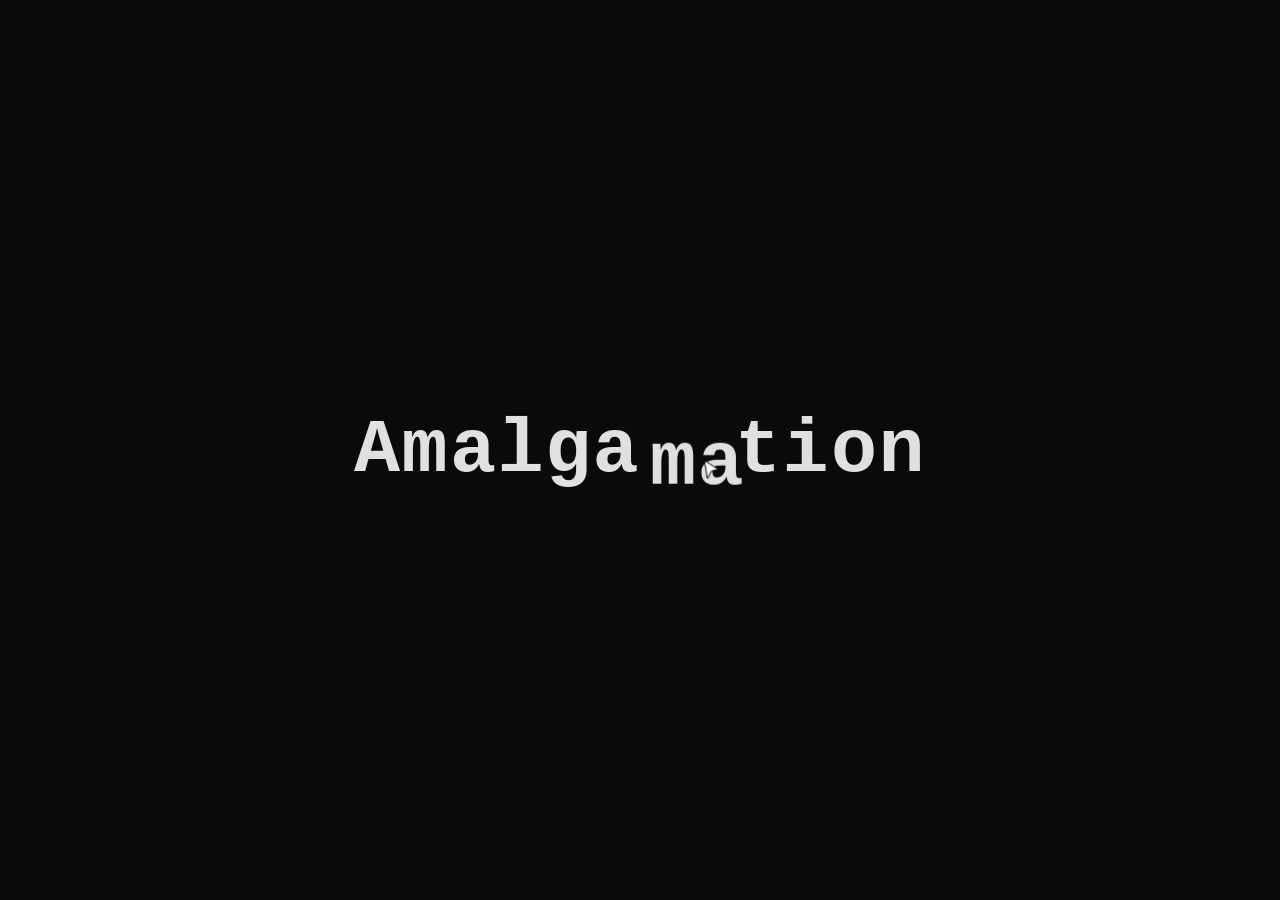
==== commit ee075b31: "Add skew action, 25% uniform scale, rebalance action distribution Skew: - New action type where curs" ====
--- a/index.html
+++ b/index.html
@@ -258,6 +258,7 @@
     x: 0, y: 0,
     scaleX: 1, scaleY: 1,
     rotation: 0, // radians
+    skewX: 0, skewY: 0, // radians
     naturalHW: r.width / 2,
     naturalHH: r.height / 2,
     baseCenterX: r.left + r.width / 2,
@@ -493,6 +494,10 @@
   // rotate-specific
   startRotation: 0,
   startAngleToCenter: 0,
+  // skew-specific
+  startSkewX: 0,
+  startSkewY: 0,
+  skewAxis: 'x', // 'x' or 'y'
 };
 
 function pickNextTarget() {
@@ -520,12 +525,15 @@
 
 function startMoveToTarget() {
   cursor.targetPair = pickNextTarget();
-  // Decide action type: ~20% scale, ~15% rotate, ~40% drag, ~25% fontChange
+  // Action type distribution:
+  // drag: 40% | transform(scale): 20% | rotate: 15% | fontChange: 10% | skew: 10% | extra drag: 5%
   const roll = Math.random();
-  if (roll < 0.20) cursor.actionType = 'transform';
-  else if (roll < 0.35) cursor.actionType = 'rotate';
-  else if (roll < 0.75) cursor.actionType = 'drag';
-  else cursor.actionType = 'fontChange';
+  if      (roll < 0.40) cursor.actionType = 'drag';
+  else if (roll < 0.60) cursor.actionType = 'transform';
+  else if (roll < 0.75) cursor.actionType = 'rotate';
+  else if (roll < 0.85) cursor.actionType = 'fontChange';
+  else if (roll < 0.95) cursor.actionType = 'skew';
+  else                   cursor.actionType = 'drag';
 
   let aimX, aimY;
   const center = getPairCenter(cursor.targetPair);
@@ -560,7 +568,7 @@
     cursorEl.className = 'grab';
   }
 
-  if (cursor.actionType === 'transform' || cursor.actionType === 'rotate') {
+  if (cursor.actionType === 'transform' || cursor.actionType === 'rotate' || cursor.actionType === 'skew') {
     showTransformBox(cursor.targetPair);
   }
 }
@@ -663,9 +671,16 @@
 
 function startTransformDrag() {
   const ps = pairState[cursor.targetPair];
-  // Pick independent target scales for X and Y
-  const targetSX = biasedTargetScale(ps.scaleX);
-  const targetSY = biasedTargetScale(ps.scaleY);
+  // 25% of the time: uniform scale (same X and Y)
+  let targetSX, targetSY;
+  if (Math.random() < 0.25) {
+    const s = biasedTargetScale(Math.max(ps.scaleX, ps.scaleY));
+    targetSX = s;
+    targetSY = s;
+  } else {
+    targetSX = biasedTargetScale(ps.scaleX);
+    targetSY = biasedTargetScale(ps.scaleY);
+  }
 
   // Where should the handle end up given those target scales?
   // handle_x = anchor_x + signX * 2 * naturalHW * targetSX
@@ -783,6 +798,76 @@
   cursorEl.className = 'rotate';
 }
 
+// --- SKEW PHASES ---
+
+function startMoveToSkewHandle() {
+  // Move to a mid-edge handle (top-center, bottom-center, mid-left, mid-right)
+  const EDGE_HANDLES = ['tc', 'bc', 'ml', 'mr'];
+  cursor.selectedHandle = EDGE_HANDLES[Math.floor(Math.random() * EDGE_HANDLES.length)];
+  cursor.skewAxis = (cursor.selectedHandle === 'tc' || cursor.selectedHandle === 'bc') ? 'x' : 'y';
+  const boxRect = getPairScreenBox(cursor.targetPair);
+  const handlePos = getHandlePosition(boxRect, cursor.selectedHandle);
+  const aimX = handlePos.x + randomRange(-3, 3);
+  const aimY = handlePos.y + randomRange(-3, 3);
+  const dist = Math.sqrt((aimX - cursor.x) ** 2 + (aimY - cursor.y) ** 2);
+  cursor.path = generateMousePath(cursor.x, cursor.y, aimX, aimY, 40);
+  cursor.pathStartTime = performance.now();
+  cursor.pathDuration = getMoveDuration(dist);
+  cursor.phase = 'moveToSkewHandle';
+  cursorEl.className = '';
+}
+
+function startSkewHover() {
+  cursor.phase = 'skewHover';
+  cursor.hoverTimer = randomRange(50, 150);
+  // Use nwse/nesw as a stand-in for skew cursor
+  cursorEl.className = cursor.skewAxis === 'x' ? 'nesw' : 'nwse';
+}
+
+function startSkewGrab() {
+  cursor.phase = 'skewGrab';
+  cursor.hoverTimer = randomRange(30, 70);
+  cursor.startSkewX = pairState[cursor.targetPair].skewX;
+  cursor.startSkewY = pairState[cursor.targetPair].skewY;
+  cursor.dragStartCursorX = cursor.x;
+  cursor.dragStartCursorY = cursor.y;
+}
+
+function startSkewDrag() {
+  const ps = pairState[cursor.targetPair];
+  // Pick a target skew amount — bias back toward 0 if already skewed
+  let targetSkew;
+  const currentSkew = cursor.skewAxis === 'x' ? ps.skewX : ps.skewY;
+  if (Math.abs(currentSkew) > 0.3) {
+    targetSkew = -currentSkew * randomRange(0.3, 0.8);
+  } else {
+    targetSkew = randomRange(-0.5, 0.5); // ~±28 degrees
+  }
+  const delta = targetSkew - currentSkew;
+
+  // Drag horizontally for skewX, vertically for skewY
+  let destX, destY;
+  if (cursor.skewAxis === 'x') {
+    destX = cursor.x + delta * 120; // map skew radians to pixels
+    destY = cursor.y + randomRange(-5, 5);
+  } else {
+    destX = cursor.x + randomRange(-5, 5);
+    destY = cursor.y + delta * 120;
+  }
+
+  const dist = Math.sqrt((destX - cursor.x) ** 2 + (destY - cursor.y) ** 2);
+  cursor.path = generateMousePath(cursor.x, cursor.y, destX, destY, 60);
+  cursor.pathStartTime = performance.now();
+  cursor.pathDuration = getDragDuration(dist);
+  cursor.phase = 'skewDrag';
+}
+
+function startSkewRelease() {
+  cursor.phase = 'skewRelease';
+  cursor.hoverTimer = randomRange(80, 200);
+  cursorEl.className = '';
+}
+
 // --- FONT CHANGE PHASES ---
 
 function startFontClick() {
@@ -837,7 +922,7 @@
   // Restore all transforms
   elements.forEach((el, i) => {
     const ps = pairState[i];
-    el.style.transform = `translate(${ps.x.toFixed(2)}px, ${ps.y.toFixed(2)}px) rotate(${ps.rotation.toFixed(4)}rad) scale(${ps.scaleX.toFixed(4)}, ${ps.scaleY.toFixed(4)})`;
+    el.style.transform = `translate(${ps.x.toFixed(2)}px, ${ps.y.toFixed(2)}px) rotate(${ps.rotation.toFixed(4)}rad) skew(${ps.skewX.toFixed(4)}rad, ${ps.skewY.toFixed(4)}rad) scale(${ps.scaleX.toFixed(4)}, ${ps.scaleY.toFixed(4)})`;
   });
 }
 
@@ -891,6 +976,8 @@
           startMoveToHandle();
         } else if (cursor.actionType === 'rotate') {
           startMoveToRotateHandle();
+        } else if (cursor.actionType === 'skew') {
+          startMoveToSkewHandle();
         } else if (cursor.actionType === 'fontChange') {
           startFontClick();
         } else {
@@ -1003,6 +1090,45 @@
       cursor.hoverTimer -= dt;
       cursor.x += handTremor(now * 0.01, 55) * 0.08;
       cursor.y += handTremor(now * 0.01, 22) * 0.08;
+      if (cursor.hoverTimer <= 0) startIdle();
+      break;
+
+    // --- SKEW PATH ---
+    case 'moveToSkewHandle':
+      if (followPath(cursor, now) >= 1) startSkewHover();
+      break;
+
+    case 'skewHover':
+      cursor.hoverTimer -= dt;
+      cursor.x += handTremor(now * 0.01, 44) * 0.1;
+      cursor.y += handTremor(now * 0.01, 88) * 0.1;
+      if (cursor.hoverTimer <= 0) startSkewGrab();
+      break;
+
+    case 'skewGrab':
+      cursor.hoverTimer -= dt;
+      if (cursor.hoverTimer <= 0) startSkewDrag();
+      break;
+
+    case 'skewDrag': {
+      const t = followPath(cursor, now);
+      const ps = pairState[cursor.targetPair];
+      if (cursor.skewAxis === 'x') {
+        const dx = cursor.x - cursor.dragStartCursorX;
+        ps.skewX = clamp(cursor.startSkewX + dx / 120, -0.6, 0.6);
+      } else {
+        const dy = cursor.y - cursor.dragStartCursorY;
+        ps.skewY = clamp(cursor.startSkewY + dy / 120, -0.6, 0.6);
+      }
+      updateTransformBoxPosition(cursor.targetPair);
+      if (t >= 1) startSkewRelease();
+      break;
+    }
+
+    case 'skewRelease':
+      cursor.hoverTimer -= dt;
+      cursor.x += handTremor(now * 0.01, 66) * 0.08;
+      cursor.y += handTremor(now * 0.01, 11) * 0.08;
       if (cursor.hoverTimer <= 0) startIdle();
       break;
 
@@ -1057,7 +1183,7 @@
 
   elements.forEach((el, i) => {
     const ps = pairState[i];
-    el.style.transform = `translate(${ps.x.toFixed(2)}px, ${ps.y.toFixed(2)}px) rotate(${ps.rotation.toFixed(4)}rad) scale(${ps.scaleX.toFixed(4)}, ${ps.scaleY.toFixed(4)})`;
+    el.style.transform = `translate(${ps.x.toFixed(2)}px, ${ps.y.toFixed(2)}px) rotate(${ps.rotation.toFixed(4)}rad) skew(${ps.skewX.toFixed(4)}rad, ${ps.skewY.toFixed(4)}rad) scale(${ps.scaleX.toFixed(4)}, ${ps.scaleY.toFixed(4)})`;
   });
 
   // Keep transform box in sync during drag/scale/rotate if visible
@@ -1083,6 +1209,11 @@
     cursorEl.className = (h === 'tl' || h === 'br') ? 'nwse' : 'nesw';
     return;
   }
+  if (phase === 'skewHover' || phase === 'skewGrab' ||
+      phase === 'skewDrag' || phase === 'skewRelease') {
+    cursorEl.className = cursor.skewAxis === 'x' ? 'nesw' : 'nwse';
+    return;
+  }
   cursorEl.className = '';
 }
 
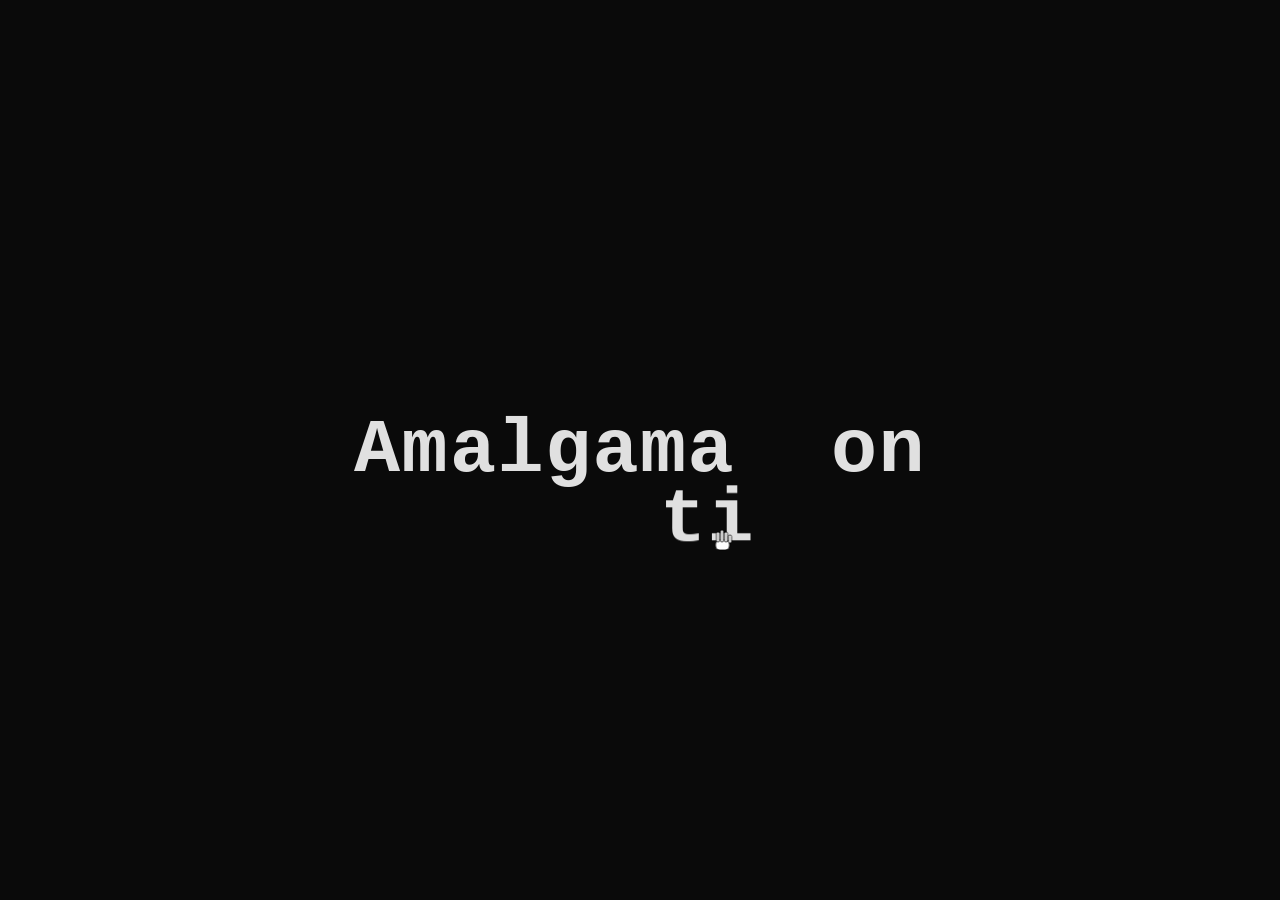
==== commit e38f3a07: "Fix font change causing all pairs to jump When recalcAllNaturalDims() updated baseCenterX/Y after a " ====
--- a/index.html
+++ b/index.html
@@ -907,6 +907,9 @@
 // Recalc natural dims for ALL pairs — needed because a font change
 // on one element shifts siblings in the flex layout (flex-end).
 function recalcAllNaturalDims() {
+  // Save old base positions so we can compensate offsets
+  const oldBases = pairState.map(ps => ({ x: ps.baseCenterX, y: ps.baseCenterY }));
+
   // Temporarily reset ALL transforms to measure true natural positions
   elements.forEach((el, i) => {
     el.style.transform = 'translate(0px, 0px) scale(1, 1)';
@@ -918,6 +921,12 @@
     pairState[i].naturalHH = r.height / 2;
     pairState[i].baseCenterX = r.left + r.width / 2;
     pairState[i].baseCenterY = r.top + r.height / 2;
+  });
+  // Adjust x/y offsets so each pair stays in the same screen position
+  // despite its base position shifting
+  pairState.forEach((ps, i) => {
+    ps.x += oldBases[i].x - ps.baseCenterX;
+    ps.y += oldBases[i].y - ps.baseCenterY;
   });
   // Restore all transforms
   elements.forEach((el, i) => {
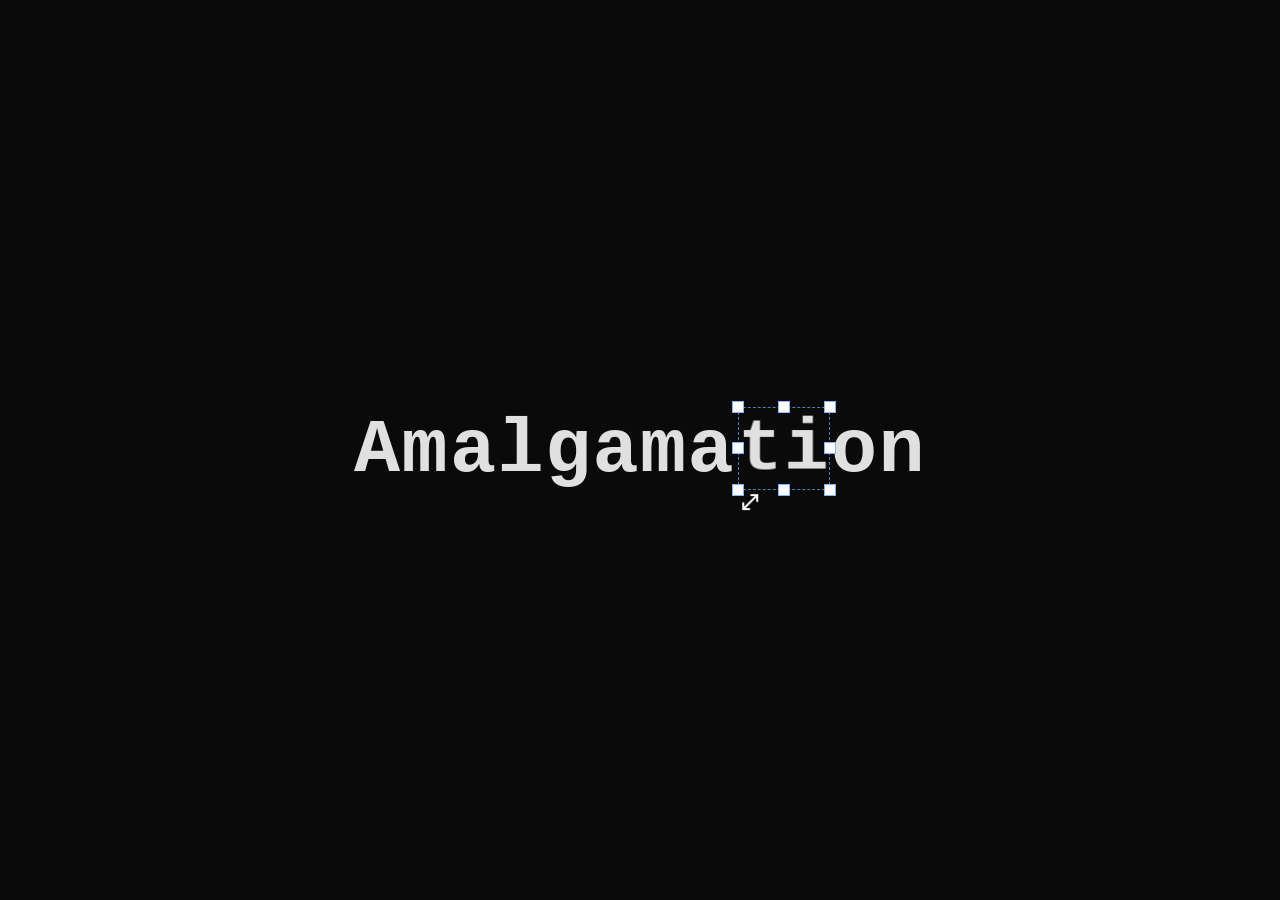
==== commit 0197b493: "Show real cursor, add user mouse interaction for all transforms - Remove cursor:none — user's real c" ====
--- a/index.html
+++ b/index.html
@@ -18,7 +18,7 @@
     min-height: 100vh;
     overflow: hidden;
     font-family: 'Courier New', Courier, monospace;
-    cursor: none !important;
+    cursor: default;
   }
 
   .text-container {
@@ -37,7 +37,9 @@
     will-change: transform;
     letter-spacing: 0.02em;
     transform-origin: center center;
-  }
+    cursor: grab;
+  }
+  .letter-pair:active { cursor: grabbing; }
 
   .letter-pair.grabbed { color: #ffffff; }
 
@@ -68,29 +70,50 @@
     display: none;
   }
   #transform-box.visible { display: block; }
+  #transform-box.user-active { pointer-events: auto; }
 
   #transform-box .border {
     position: absolute;
     inset: 0;
     border: 1.5px dashed rgba(120, 170, 255, 0.7);
+    pointer-events: none;
   }
 
   #transform-box .handle {
     position: absolute;
-    width: 8px;
-    height: 8px;
+    width: 12px;
+    height: 12px;
     background: #fff;
     border: 1.5px solid rgba(120, 170, 255, 0.9);
-  }
+    pointer-events: auto;
+    cursor: pointer;
+  }
+  #transform-box .handle.tl, #transform-box .handle.br { cursor: nwse-resize; }
+  #transform-box .handle.tr, #transform-box .handle.bl { cursor: nesw-resize; }
+  #transform-box .handle.tc, #transform-box .handle.bc { cursor: ns-resize; }
+  #transform-box .handle.ml, #transform-box .handle.mr { cursor: ew-resize; }
+
+  /* Rotate zones — invisible areas just outside corners */
+  #transform-box .rotate-zone {
+    position: absolute;
+    width: 20px;
+    height: 20px;
+    pointer-events: auto;
+    cursor: url("data:image/svg+xml,%3Csvg xmlns='http://www.w3.org/2000/svg' width='24' height='24' viewBox='0 0 24 24' fill='none'%3E%3Cpath d='M12 3a9 9 0 1 1-6.36 2.64' stroke='white' stroke-width='2' stroke-linecap='round'/%3E%3Cpolyline points='5.64,2 5.64,5.64 2,5.64' stroke='white' stroke-width='2' stroke-linecap='round' fill='none'/%3E%3C/svg%3E") 12 12, pointer;
+  }
+  #transform-box .rotate-zone.rtl { top: -20px; left: -20px; }
+  #transform-box .rotate-zone.rtr { top: -20px; right: -20px; }
+  #transform-box .rotate-zone.rbl { bottom: -20px; left: -20px; }
+  #transform-box .rotate-zone.rbr { bottom: -20px; right: -20px; }
   /* corners */
-  #transform-box .handle.tl { top: -4px; left: -4px; }
-  #transform-box .handle.tc { top: -4px; left: calc(50% - 4px); }
-  #transform-box .handle.tr { top: -4px; right: -4px; }
-  #transform-box .handle.ml { top: calc(50% - 4px); left: -4px; }
-  #transform-box .handle.mr { top: calc(50% - 4px); right: -4px; }
-  #transform-box .handle.bl { bottom: -4px; left: -4px; }
-  #transform-box .handle.bc { bottom: -4px; left: calc(50% - 4px); }
-  #transform-box .handle.br { bottom: -4px; right: -4px; }
+  #transform-box .handle.tl { top: -6px; left: -6px; }
+  #transform-box .handle.tc { top: -6px; left: calc(50% - 6px); }
+  #transform-box .handle.tr { top: -6px; right: -6px; }
+  #transform-box .handle.ml { top: calc(50% - 6px); left: -6px; }
+  #transform-box .handle.mr { top: calc(50% - 6px); right: -6px; }
+  #transform-box .handle.bl { bottom: -6px; left: -6px; }
+  #transform-box .handle.bc { bottom: -6px; left: calc(50% - 6px); }
+  #transform-box .handle.br { bottom: -6px; right: -6px; }
 
   /* Rotate cursor */
   #cursor.rotate .arrow { display: none; }
@@ -146,6 +169,10 @@
   <div class="handle bl"></div>
   <div class="handle bc"></div>
   <div class="handle br"></div>
+  <div class="rotate-zone rtl" data-corner="tl"></div>
+  <div class="rotate-zone rtr" data-corner="tr"></div>
+  <div class="rotate-zone rbl" data-corner="bl"></div>
+  <div class="rotate-zone rbr" data-corner="br"></div>
 </div>
 
 <!-- Fake cursor element -->
@@ -1196,8 +1223,12 @@
   });
 
   // Keep transform box in sync during drag/scale/rotate if visible
-  if (transformBox.classList.contains('visible') && cursor.targetPair >= 0) {
-    updateTransformBoxPosition(cursor.targetPair);
+  if (transformBox.classList.contains('visible')) {
+    if (user.selectedPair >= 0) {
+      updateTransformBoxPosition(user.selectedPair);
+    } else if (cursor.targetPair >= 0) {
+      updateTransformBoxPosition(cursor.targetPair);
+    }
   }
 
   requestAnimationFrame(animate);
@@ -1227,6 +1258,181 @@
 }
 
 requestAnimationFrame(animate);
+
+// ==================== USER INTERACTION ====================
+const user = {
+  selectedPair: -1,
+  dragging: false,
+  mode: 'none', // 'move', 'scale', 'skew', 'rotate'
+  handle: '',
+  startX: 0, startY: 0,
+  startPairX: 0, startPairY: 0,
+  startScaleX: 1, startScaleY: 1,
+  startSkewX: 0, startSkewY: 0,
+  startRotation: 0,
+  startAngle: 0,
+  anchorX: 0, anchorY: 0,
+  signX: 1, signY: 1,
+};
+
+function userSelectPair(index) {
+  user.selectedPair = index;
+  transformBox.classList.add('visible', 'user-active');
+  updateTransformBoxPosition(index);
+}
+
+function userDeselectPair() {
+  user.selectedPair = -1;
+  transformBox.classList.remove('user-active');
+  // Only hide if the automated cursor isn't using it
+  if (!['moveToHandle','handleHover','transformGrab','transformDrag','transformRelease',
+        'moveToRotateHandle','rotateHover','rotateGrab','rotateDrag','rotateRelease',
+        'moveToSkewHandle','skewHover','skewGrab','skewDrag','skewRelease']
+      .includes(cursor.phase)) {
+    hideTransformBox();
+  }
+}
+
+// Click on letter pair to select + start drag
+elements.forEach((el, i) => {
+  el.addEventListener('mousedown', (e) => {
+    e.preventDefault();
+    userSelectPair(i);
+    user.dragging = true;
+    user.mode = 'move';
+    user.startX = e.clientX;
+    user.startY = e.clientY;
+    user.startPairX = pairState[i].x;
+    user.startPairY = pairState[i].y;
+  });
+});
+
+// Handle mousedown on transform box handles
+transformBox.querySelectorAll('.handle').forEach(handleEl => {
+  handleEl.addEventListener('mousedown', (e) => {
+    e.preventDefault();
+    e.stopPropagation();
+    if (user.selectedPair < 0) return;
+
+    const classes = handleEl.className.split(' ');
+    const handleName = classes.find(c => HANDLE_NAMES.includes(c));
+    if (!handleName) return;
+
+    user.handle = handleName;
+    user.startX = e.clientX;
+    user.startY = e.clientY;
+    user.dragging = true;
+
+    const ps = pairState[user.selectedPair];
+
+    if (CORNER_HANDLES.includes(handleName)) {
+      // Scale
+      user.mode = 'scale';
+      const anchorHandle = getAnchorHandle(handleName);
+      const box = getPairScreenBox(user.selectedPair);
+      const anchorPos = getHandlePosition(box, anchorHandle);
+      const handlePos = getHandlePosition(box, handleName);
+      user.anchorX = anchorPos.x;
+      user.anchorY = anchorPos.y;
+      user.signX = Math.sign(handlePos.x - anchorPos.x) || 1;
+      user.signY = Math.sign(handlePos.y - anchorPos.y) || 1;
+      user.startScaleX = ps.scaleX;
+      user.startScaleY = ps.scaleY;
+    } else {
+      // Edge handle = skew
+      user.mode = 'skew';
+      user.startSkewX = ps.skewX;
+      user.startSkewY = ps.skewY;
+    }
+  });
+});
+
+// Handle mousedown on rotate zones
+transformBox.querySelectorAll('.rotate-zone').forEach(zoneEl => {
+  zoneEl.addEventListener('mousedown', (e) => {
+    e.preventDefault();
+    e.stopPropagation();
+    if (user.selectedPair < 0) return;
+
+    user.dragging = true;
+    user.mode = 'rotate';
+    const center = getPairCenter(user.selectedPair);
+    user.startRotation = pairState[user.selectedPair].rotation;
+    user.startAngle = Math.atan2(e.clientY - center.y, e.clientX - center.x);
+  });
+});
+
+// Mousemove — handle all user drag modes
+document.addEventListener('mousemove', (e) => {
+  if (!user.dragging || user.selectedPair < 0) return;
+
+  const ps = pairState[user.selectedPair];
+
+  switch (user.mode) {
+    case 'move': {
+      const dx = e.clientX - user.startX;
+      const dy = e.clientY - user.startY;
+      ps.x = user.startPairX + dx;
+      ps.y = user.startPairY + dy;
+      break;
+    }
+    case 'scale': {
+      const rawSX = Math.abs(e.clientX - user.anchorX) / (2 * ps.naturalHW);
+      const rawSY = Math.abs(e.clientY - user.anchorY) / (2 * ps.naturalHH);
+      ps.scaleX = clamp(rawSX, 0.15, 4.0);
+      ps.scaleY = clamp(rawSY, 0.15, 4.0);
+      // Keep anchor pinned
+      const newCX = user.anchorX + user.signX * ps.naturalHW * ps.scaleX;
+      const newCY = user.anchorY + user.signY * ps.naturalHH * ps.scaleY;
+      ps.x = newCX - ps.baseCenterX;
+      ps.y = newCY - ps.baseCenterY;
+      break;
+    }
+    case 'skew': {
+      const h = user.handle;
+      if (h === 'tc' || h === 'bc') {
+        const dx = e.clientX - user.startX;
+        ps.skewX = clamp(user.startSkewX + dx / 120, -1.0, 1.0);
+      } else {
+        const dy = e.clientY - user.startY;
+        ps.skewY = clamp(user.startSkewY + dy / 120, -1.0, 1.0);
+      }
+      break;
+    }
+    case 'rotate': {
+      const center = getPairCenter(user.selectedPair);
+      const angle = Math.atan2(e.clientY - center.y, e.clientX - center.x);
+      ps.rotation = user.startRotation + (angle - user.startAngle);
+      break;
+    }
+  }
+
+  updateTransformBoxPosition(user.selectedPair);
+});
+
+// Mouseup — stop dragging
+document.addEventListener('mouseup', () => {
+  user.dragging = false;
+  user.mode = 'none';
+});
+
+// Click on background to deselect
+document.addEventListener('mousedown', (e) => {
+  // If click is not on a letter pair, handle, or rotate zone, deselect
+  if (user.selectedPair >= 0 && !user.dragging) {
+    const target = e.target;
+    const isInteractive = target.classList.contains('letter-pair') ||
+                          target.classList.contains('handle') ||
+                          target.classList.contains('rotate-zone');
+    if (!isInteractive) {
+      userDeselectPair();
+    }
+  }
+});
+
+// Keep user's transform box in sync each frame
+const origAnimate = animate;
+// (already handled in the main render loop via updateTransformBoxPosition)
 </script>
 </body>
 </html>
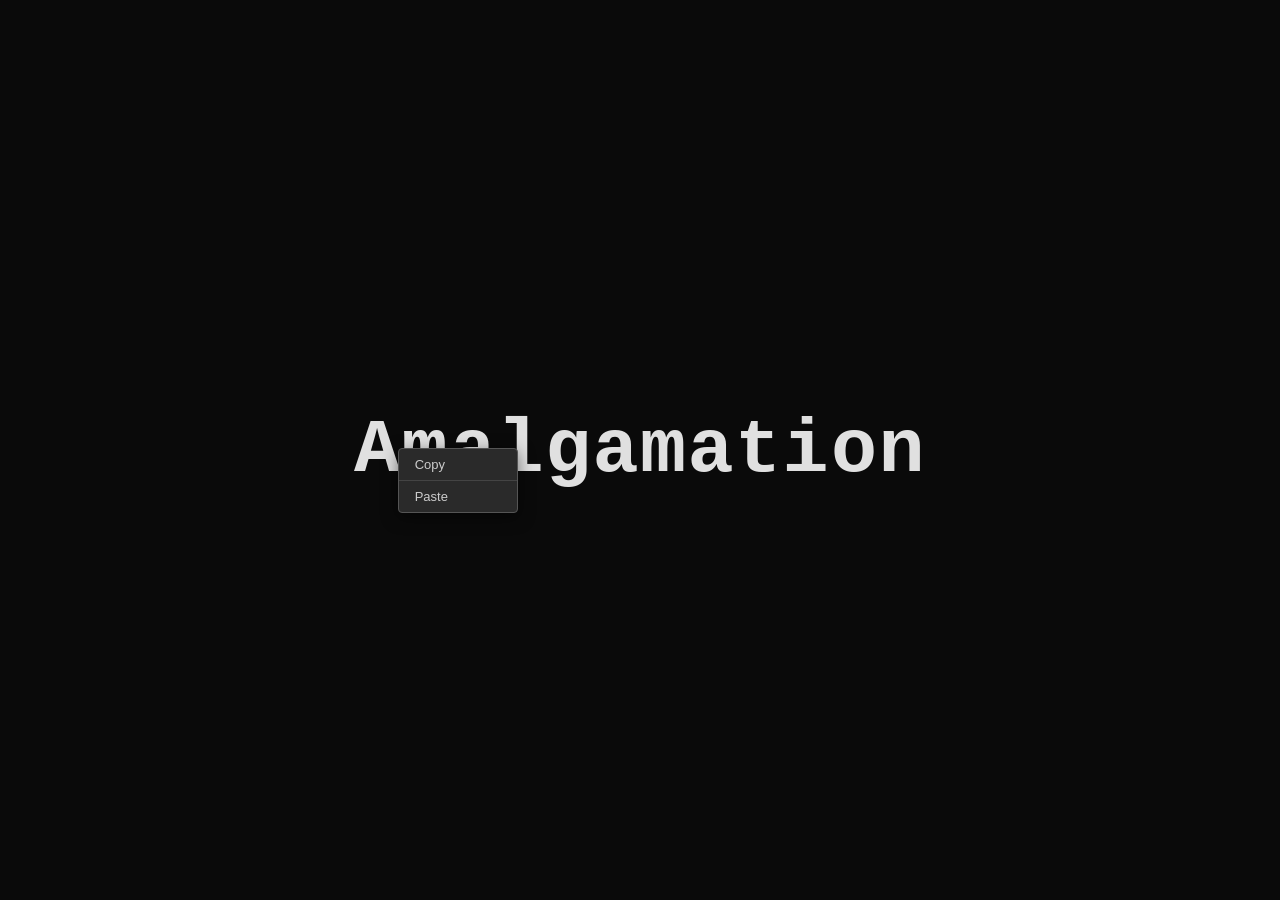
==== commit 2362a40c: "Add copy/paste action (2%) with context menu, edge scaling, and shear zones - Implement automated co" ====
--- a/index.html
+++ b/index.html
@@ -105,6 +105,47 @@
   #transform-box .rotate-zone.rtr { top: -20px; right: -20px; }
   #transform-box .rotate-zone.rbl { bottom: -20px; left: -20px; }
   #transform-box .rotate-zone.rbr { bottom: -20px; right: -20px; }
+
+  /* Shear zones — edges between handles */
+  #transform-box .shear-zone {
+    position: absolute;
+    pointer-events: auto;
+  }
+  #transform-box .shear-zone.st { top: -6px; left: 20px; right: 20px; height: 12px; cursor: ew-resize; }
+  #transform-box .shear-zone.sb { bottom: -6px; left: 20px; right: 20px; height: 12px; cursor: ew-resize; }
+  #transform-box .shear-zone.sl { left: -6px; top: 20px; bottom: 20px; width: 12px; cursor: ns-resize; }
+  #transform-box .shear-zone.sr { right: -6px; top: 20px; bottom: 20px; width: 12px; cursor: ns-resize; }
+
+  /* --- Context menu --- */
+  #context-menu {
+    position: fixed;
+    display: none;
+    background: #2a2a2a;
+    border: 1px solid #555;
+    border-radius: 4px;
+    padding: 2px 0;
+    min-width: 120px;
+    box-shadow: 0 4px 16px rgba(0,0,0,0.5);
+    z-index: 10000;
+    pointer-events: none;
+  }
+  #context-menu.visible { display: block; }
+  #context-menu .menu-item {
+    padding: 6px 16px;
+    color: #ccc;
+    font-size: 13px;
+    font-family: -apple-system, BlinkMacSystemFont, 'Segoe UI', sans-serif;
+    white-space: nowrap;
+  }
+  #context-menu .menu-item.hovered {
+    background: #3a6abf;
+    color: #fff;
+  }
+  #context-menu .menu-separator {
+    height: 1px;
+    background: #444;
+    margin: 2px 0;
+  }
   /* corners */
   #transform-box .handle.tl { top: -6px; left: -6px; }
   #transform-box .handle.tc { top: -6px; left: calc(50% - 6px); }
@@ -173,6 +214,17 @@
   <div class="rotate-zone rtr" data-corner="tr"></div>
   <div class="rotate-zone rbl" data-corner="bl"></div>
   <div class="rotate-zone rbr" data-corner="br"></div>
+  <div class="shear-zone st" data-edge="top"></div>
+  <div class="shear-zone sb" data-edge="bottom"></div>
+  <div class="shear-zone sl" data-edge="left"></div>
+  <div class="shear-zone sr" data-edge="right"></div>
+</div>
+
+<!-- Context menu for copy/paste -->
+<div id="context-menu">
+  <div class="menu-item" data-action="copy">Copy</div>
+  <div class="menu-separator"></div>
+  <div class="menu-item" data-action="paste">Paste</div>
 </div>
 
 <!-- Fake cursor element -->
@@ -489,6 +541,98 @@
 // Track current font per pair
 const pairFonts = elements.map(() => "'Courier New', Courier, monospace");
 
+// ==================== CONTEXT MENU & CLIPBOARD ====================
+const contextMenu = document.getElementById('context-menu');
+const clipboard = { pairIndex: -1 }; // which pair was "copied"
+
+function showContextMenu(x, y) {
+  contextMenu.style.left = Math.min(x, window.innerWidth - 140) + 'px';
+  contextMenu.style.top = Math.min(y, window.innerHeight - 80) + 'px';
+  contextMenu.classList.add('visible');
+}
+
+function hideContextMenu() {
+  contextMenu.classList.remove('visible');
+  contextMenu.querySelectorAll('.menu-item').forEach(el => el.classList.remove('hovered'));
+}
+
+function highlightMenuItem(actionName) {
+  contextMenu.querySelectorAll('.menu-item').forEach(el => {
+    el.classList.toggle('hovered', el.dataset.action === actionName);
+  });
+}
+
+function duplicatePair(srcIndex, offsetX, offsetY) {
+  // Create a visual copy of the source pair at an offset position
+  const srcEl = elements[srcIndex];
+  const srcPs = pairState[srcIndex];
+  const span = document.createElement('span');
+  span.className = 'letter-pair';
+  span.textContent = srcEl.textContent;
+  span.style.fontFamily = pairFonts[srcIndex];
+  container.appendChild(span);
+
+  // Measure the new element's natural position
+  const oldTransforms = elements.map((el, i) => el.style.transform);
+  elements.forEach(el => { el.style.transform = 'translate(0px, 0px) scale(1, 1)'; });
+  span.style.transform = 'translate(0px, 0px) scale(1, 1)';
+
+  const r = span.getBoundingClientRect();
+  const newPs = {
+    x: 0, y: 0,
+    scaleX: srcPs.scaleX, scaleY: srcPs.scaleY,
+    rotation: srcPs.rotation,
+    skewX: srcPs.skewX, skewY: srcPs.skewY,
+    naturalHW: r.width / 2,
+    naturalHH: r.height / 2,
+    baseCenterX: r.left + r.width / 2,
+    baseCenterY: r.top + r.height / 2,
+  };
+
+  // Position the copy at the desired screen position
+  const srcScreenX = srcPs.baseCenterX + srcPs.x;
+  const srcScreenY = srcPs.baseCenterY + srcPs.y;
+  newPs.x = (srcScreenX + offsetX) - newPs.baseCenterX;
+  newPs.y = (srcScreenY + offsetY) - newPs.baseCenterY;
+
+  elements.push(span);
+  pairState.push(newPs);
+  pairFonts.push(pairFonts[srcIndex]);
+
+  // Restore all existing transforms
+  elements.forEach((el, i) => {
+    if (i < oldTransforms.length) {
+      el.style.transform = oldTransforms[i];
+    }
+  });
+
+  // Recalc to account for flex layout shift from adding a new element
+  recalcAllNaturalDims();
+
+  // Add user interaction to the new element
+  const newIndex = elements.length - 1;
+  span.addEventListener('mousedown', (e) => {
+    if (e.button === 2) return; // right-click handled separately
+    e.preventDefault();
+    userSelectPair(newIndex);
+    user.dragging = true;
+    user.mode = 'move';
+    user.startX = e.clientX;
+    user.startY = e.clientY;
+    user.startPairX = pairState[newIndex].x;
+    user.startPairY = pairState[newIndex].y;
+  });
+  span.addEventListener('contextmenu', (e) => {
+    e.preventDefault();
+    userSelectPair(newIndex);
+    clipboard.pairIndex = newIndex;
+    showContextMenu(e.clientX, e.clientY);
+    contextMenu.style.pointerEvents = 'auto';
+  });
+
+  return newIndex;
+}
+
 // ==================== STATE MACHINE ====================
 const cursor = {
   x: window.innerWidth / 2,
@@ -525,6 +669,10 @@
   startSkewX: 0,
   startSkewY: 0,
   skewAxis: 'x', // 'x' or 'y'
+  // copyPaste-specific
+  copiedPairIndex: -1,
+  pasteX: 0,
+  pasteY: 0,
 };
 
 function pickNextTarget() {
@@ -548,19 +696,20 @@
   cursorEl.className = '';
   hideTransformBox();
   hideFontDropdown();
+  hideContextMenu();
 }
 
 function startMoveToTarget() {
   cursor.targetPair = pickNextTarget();
   // Action type distribution:
-  // drag: 40% | transform(scale): 20% | rotate: 15% | fontChange: 10% | skew: 10% | extra drag: 5%
+  // drag: 43% | transform(scale): 20% | rotate: 15% | fontChange: 10% | skew: 10% | copyPaste: 2%
   const roll = Math.random();
-  if      (roll < 0.40) cursor.actionType = 'drag';
-  else if (roll < 0.60) cursor.actionType = 'transform';
-  else if (roll < 0.75) cursor.actionType = 'rotate';
-  else if (roll < 0.85) cursor.actionType = 'fontChange';
-  else if (roll < 0.95) cursor.actionType = 'skew';
-  else                   cursor.actionType = 'drag';
+  if      (roll < 0.43) cursor.actionType = 'drag';
+  else if (roll < 0.63) cursor.actionType = 'transform';
+  else if (roll < 0.78) cursor.actionType = 'rotate';
+  else if (roll < 0.88) cursor.actionType = 'fontChange';
+  else if (roll < 0.98) cursor.actionType = 'skew';
+  else                   cursor.actionType = 'copyPaste';
 
   let aimX, aimY;
   const center = getPairCenter(cursor.targetPair);
@@ -982,6 +1131,104 @@
   cursorEl.className = '';
 }
 
+// --- COPY/PASTE PHASES ---
+
+function startCopyRightClick() {
+  cursor.phase = 'copyRightClick';
+  cursor.hoverTimer = randomRange(60, 130);
+  cursor.copiedPairIndex = cursor.targetPair;
+  cursorEl.className = '';
+}
+
+function startCopyMenuShow() {
+  cursor.phase = 'copyMenuShow';
+  cursor.hoverTimer = randomRange(200, 400);
+  showContextMenu(cursor.x + 2, cursor.y + 2);
+}
+
+function startCopyMoveToCopy() {
+  const copyItem = contextMenu.querySelector('[data-action="copy"]');
+  const rect = copyItem.getBoundingClientRect();
+  const aimX = rect.left + rect.width / 2 + randomRange(-10, 10);
+  const aimY = rect.top + rect.height / 2 + randomRange(-2, 2);
+  const dist = Math.sqrt((aimX - cursor.x) ** 2 + (aimY - cursor.y) ** 2);
+  cursor.path = generateMousePath(cursor.x, cursor.y, aimX, aimY, 30);
+  cursor.pathStartTime = performance.now();
+  cursor.pathDuration = getMoveDuration(dist) * 1.2;
+  cursor.phase = 'copyMoveToCopy';
+}
+
+function startCopyCopyClick() {
+  cursor.phase = 'copyCopyClick';
+  cursor.hoverTimer = randomRange(60, 120);
+  highlightMenuItem('copy');
+}
+
+function startCopyHideMenu() {
+  cursor.phase = 'copyHideMenu';
+  cursor.hoverTimer = randomRange(100, 250);
+  hideContextMenu();
+  cursorEl.className = '';
+  // Pick a paste destination — offset from the copied pair
+  const srcCenter = getPairCenter(cursor.copiedPairIndex);
+  const offsetDist = randomRange(30, 80);
+  const offsetAngle = Math.random() * Math.PI * 2;
+  cursor.pasteX = srcCenter.x + Math.cos(offsetAngle) * offsetDist;
+  cursor.pasteY = srcCenter.y + Math.sin(offsetAngle) * offsetDist;
+}
+
+function startCopyMoveToTarget() {
+  const aimX = cursor.pasteX + randomRange(-5, 5);
+  const aimY = cursor.pasteY + randomRange(-5, 5);
+  const dist = Math.sqrt((aimX - cursor.x) ** 2 + (aimY - cursor.y) ** 2);
+  cursor.path = generateMousePath(cursor.x, cursor.y, aimX, aimY, 50);
+  cursor.pathStartTime = performance.now();
+  cursor.pathDuration = getMoveDuration(dist);
+  cursor.phase = 'copyMoveToTarget';
+  cursorEl.className = '';
+}
+
+function startPasteRightClick() {
+  cursor.phase = 'pasteRightClick';
+  cursor.hoverTimer = randomRange(60, 130);
+}
+
+function startPasteMenuShow() {
+  cursor.phase = 'pasteMenuShow';
+  cursor.hoverTimer = randomRange(200, 400);
+  showContextMenu(cursor.x + 2, cursor.y + 2);
+}
+
+function startPasteMoveToPaste() {
+  const pasteItem = contextMenu.querySelector('[data-action="paste"]');
+  const rect = pasteItem.getBoundingClientRect();
+  const aimX = rect.left + rect.width / 2 + randomRange(-10, 10);
+  const aimY = rect.top + rect.height / 2 + randomRange(-2, 2);
+  const dist = Math.sqrt((aimX - cursor.x) ** 2 + (aimY - cursor.y) ** 2);
+  cursor.path = generateMousePath(cursor.x, cursor.y, aimX, aimY, 30);
+  cursor.pathStartTime = performance.now();
+  cursor.pathDuration = getMoveDuration(dist) * 1.2;
+  cursor.phase = 'pasteMoveToPaste';
+}
+
+function startPastePasteClick() {
+  cursor.phase = 'pastePasteClick';
+  cursor.hoverTimer = randomRange(80, 180);
+  highlightMenuItem('paste');
+  // Actually duplicate the pair
+  const srcCenter = getPairCenter(cursor.copiedPairIndex);
+  const offsetX = cursor.pasteX - srcCenter.x;
+  const offsetY = cursor.pasteY - srcCenter.y;
+  duplicatePair(cursor.copiedPairIndex, offsetX, offsetY);
+}
+
+function startPasteDismiss() {
+  cursor.phase = 'pasteDismiss';
+  cursor.hoverTimer = randomRange(100, 250);
+  hideContextMenu();
+  cursorEl.className = '';
+}
+
 // Recalc on resize (orientation change, etc.)
 window.addEventListener('resize', () => recalcAllNaturalDims());
 
@@ -1016,6 +1263,8 @@
           startMoveToSkewHandle();
         } else if (cursor.actionType === 'fontChange') {
           startFontClick();
+        } else if (cursor.actionType === 'copyPaste') {
+          startCopyRightClick();
         } else {
           startGrab();
         }
@@ -1210,6 +1459,80 @@
       cursor.hoverTimer -= dt;
       if (cursor.hoverTimer <= 0) startIdle();
       break;
+
+    // --- COPY/PASTE PATH ---
+    case 'copyRightClick':
+      cursor.hoverTimer -= dt;
+      if (cursor.hoverTimer <= 0) startCopyMenuShow();
+      break;
+
+    case 'copyMenuShow':
+      cursor.hoverTimer -= dt;
+      cursor.x += handTremor(now * 0.01, 31) * 0.08;
+      cursor.y += handTremor(now * 0.01, 67) * 0.08;
+      if (cursor.hoverTimer <= 0) startCopyMoveToCopy();
+      break;
+
+    case 'copyMoveToCopy': {
+      const t = followPath(cursor, now);
+      // Highlight nearest menu item
+      const cy = cursor.y;
+      contextMenu.querySelectorAll('.menu-item').forEach(el => {
+        const rect = el.getBoundingClientRect();
+        const inRange = cy >= rect.top && cy <= rect.bottom;
+        el.classList.toggle('hovered', inRange);
+      });
+      if (t >= 1) startCopyCopyClick();
+      break;
+    }
+
+    case 'copyCopyClick':
+      cursor.hoverTimer -= dt;
+      if (cursor.hoverTimer <= 0) startCopyHideMenu();
+      break;
+
+    case 'copyHideMenu':
+      cursor.hoverTimer -= dt;
+      if (cursor.hoverTimer <= 0) startCopyMoveToTarget();
+      break;
+
+    case 'copyMoveToTarget':
+      if (followPath(cursor, now) >= 1) startPasteRightClick();
+      break;
+
+    case 'pasteRightClick':
+      cursor.hoverTimer -= dt;
+      if (cursor.hoverTimer <= 0) startPasteMenuShow();
+      break;
+
+    case 'pasteMenuShow':
+      cursor.hoverTimer -= dt;
+      cursor.x += handTremor(now * 0.01, 47) * 0.08;
+      cursor.y += handTremor(now * 0.01, 83) * 0.08;
+      if (cursor.hoverTimer <= 0) startPasteMoveToPaste();
+      break;
+
+    case 'pasteMoveToPaste': {
+      const t = followPath(cursor, now);
+      const cy = cursor.y;
+      contextMenu.querySelectorAll('.menu-item').forEach(el => {
+        const rect = el.getBoundingClientRect();
+        const inRange = cy >= rect.top && cy <= rect.bottom;
+        el.classList.toggle('hovered', inRange);
+      });
+      if (t >= 1) startPastePasteClick();
+      break;
+    }
+
+    case 'pastePasteClick':
+      cursor.hoverTimer -= dt;
+      if (cursor.hoverTimer <= 0) startPasteDismiss();
+      break;
+
+    case 'pasteDismiss':
+      cursor.hoverTimer -= dt;
+      if (cursor.hoverTimer <= 0) startIdle();
+      break;
   }
 
   // --- RENDER ---
@@ -1324,12 +1647,12 @@
     user.dragging = true;
 
     const ps = pairState[user.selectedPair];
+    const box = getPairScreenBox(user.selectedPair);
 
     if (CORNER_HANDLES.includes(handleName)) {
-      // Scale
+      // Corner handle = scale both axes
       user.mode = 'scale';
       const anchorHandle = getAnchorHandle(handleName);
-      const box = getPairScreenBox(user.selectedPair);
       const anchorPos = getHandlePosition(box, anchorHandle);
       const handlePos = getHandlePosition(box, handleName);
       user.anchorX = anchorPos.x;
@@ -1339,11 +1662,36 @@
       user.startScaleX = ps.scaleX;
       user.startScaleY = ps.scaleY;
     } else {
-      // Edge handle = skew
-      user.mode = 'skew';
-      user.startSkewX = ps.skewX;
-      user.startSkewY = ps.skewY;
+      // Edge handle = scale on one axis
+      user.mode = 'edgeScale';
+      const anchorHandle = getAnchorHandle(handleName);
+      const anchorPos = getHandlePosition(box, anchorHandle);
+      const handlePos = getHandlePosition(box, handleName);
+      user.anchorX = anchorPos.x;
+      user.anchorY = anchorPos.y;
+      user.signX = Math.sign(handlePos.x - anchorPos.x) || 1;
+      user.signY = Math.sign(handlePos.y - anchorPos.y) || 1;
+      user.startScaleX = ps.scaleX;
+      user.startScaleY = ps.scaleY;
     }
+  });
+});
+
+// Handle mousedown on shear zones (edges between handles)
+transformBox.querySelectorAll('.shear-zone').forEach(zoneEl => {
+  zoneEl.addEventListener('mousedown', (e) => {
+    e.preventDefault();
+    e.stopPropagation();
+    if (user.selectedPair < 0) return;
+
+    const edge = zoneEl.dataset.edge;
+    user.dragging = true;
+    user.mode = 'skew';
+    user.handle = (edge === 'top' || edge === 'bottom') ? 'tc' : 'ml';
+    user.startX = e.clientX;
+    user.startY = e.clientY;
+    user.startSkewX = pairState[user.selectedPair].skewX;
+    user.startSkewY = pairState[user.selectedPair].skewY;
   });
 });
 
@@ -1381,7 +1729,24 @@
       const rawSY = Math.abs(e.clientY - user.anchorY) / (2 * ps.naturalHH);
       ps.scaleX = clamp(rawSX, 0.15, 4.0);
       ps.scaleY = clamp(rawSY, 0.15, 4.0);
-      // Keep anchor pinned
+      const newCX = user.anchorX + user.signX * ps.naturalHW * ps.scaleX;
+      const newCY = user.anchorY + user.signY * ps.naturalHH * ps.scaleY;
+      ps.x = newCX - ps.baseCenterX;
+      ps.y = newCY - ps.baseCenterY;
+      break;
+    }
+    case 'edgeScale': {
+      // Scale on one axis only, keep the other fixed
+      const h = user.handle;
+      if (h === 'ml' || h === 'mr') {
+        // Horizontal edge → scale X only
+        const rawSX = Math.abs(e.clientX - user.anchorX) / (2 * ps.naturalHW);
+        ps.scaleX = clamp(rawSX, 0.15, 4.0);
+      } else {
+        // Vertical edge → scale Y only
+        const rawSY = Math.abs(e.clientY - user.anchorY) / (2 * ps.naturalHH);
+        ps.scaleY = clamp(rawSY, 0.15, 4.0);
+      }
       const newCX = user.anchorX + user.signX * ps.naturalHW * ps.scaleX;
       const newCY = user.anchorY + user.signY * ps.naturalHH * ps.scaleY;
       ps.x = newCX - ps.baseCenterX;
@@ -1423,16 +1788,76 @@
     const target = e.target;
     const isInteractive = target.classList.contains('letter-pair') ||
                           target.classList.contains('handle') ||
-                          target.classList.contains('rotate-zone');
+                          target.classList.contains('rotate-zone') ||
+                          target.classList.contains('shear-zone') ||
+                          target.classList.contains('menu-item');
     if (!isInteractive) {
       userDeselectPair();
     }
   }
 });
 
-// Keep user's transform box in sync each frame
-const origAnimate = animate;
-// (already handled in the main render loop via updateTransformBoxPosition)
+// ==================== USER COPY/PASTE ====================
+
+// Right-click on letter pair → show context menu
+elements.forEach((el, i) => {
+  el.addEventListener('contextmenu', (e) => {
+    e.preventDefault();
+    userSelectPair(i);
+    clipboard.pairIndex = i;
+    showContextMenu(e.clientX, e.clientY);
+    contextMenu.style.pointerEvents = 'auto';
+  });
+});
+
+// Context menu item clicks
+contextMenu.querySelectorAll('.menu-item').forEach(item => {
+  item.addEventListener('mousedown', (e) => {
+    e.preventDefault();
+    e.stopPropagation();
+    const action = item.dataset.action;
+    if (action === 'copy') {
+      // Already stored in clipboard.pairIndex on right-click
+      hideContextMenu();
+      contextMenu.style.pointerEvents = 'none';
+    } else if (action === 'paste') {
+      if (clipboard.pairIndex >= 0) {
+        // Paste at the menu position with a small offset
+        const menuRect = contextMenu.getBoundingClientRect();
+        const srcCenter = getPairCenter(clipboard.pairIndex);
+        const offsetX = menuRect.left - srcCenter.x + randomRange(10, 30);
+        const offsetY = menuRect.top - srcCenter.y + randomRange(10, 30);
+        duplicatePair(clipboard.pairIndex, offsetX, offsetY);
+      }
+      hideContextMenu();
+      contextMenu.style.pointerEvents = 'none';
+    }
+  });
+
+  item.addEventListener('mouseenter', () => {
+    contextMenu.querySelectorAll('.menu-item').forEach(el => el.classList.remove('hovered'));
+    item.classList.add('hovered');
+  });
+  item.addEventListener('mouseleave', () => {
+    item.classList.remove('hovered');
+  });
+});
+
+// Hide context menu on any click outside it
+document.addEventListener('mousedown', (e) => {
+  if (contextMenu.classList.contains('visible') && !contextMenu.contains(e.target)) {
+    hideContextMenu();
+    contextMenu.style.pointerEvents = 'none';
+  }
+});
+
+// Prevent default context menu on the page
+document.addEventListener('contextmenu', (e) => {
+  // Only prevent if clicking on a letter pair (allow default elsewhere)
+  if (e.target.classList.contains('letter-pair')) {
+    e.preventDefault();
+  }
+});
 </script>
 </body>
 </html>
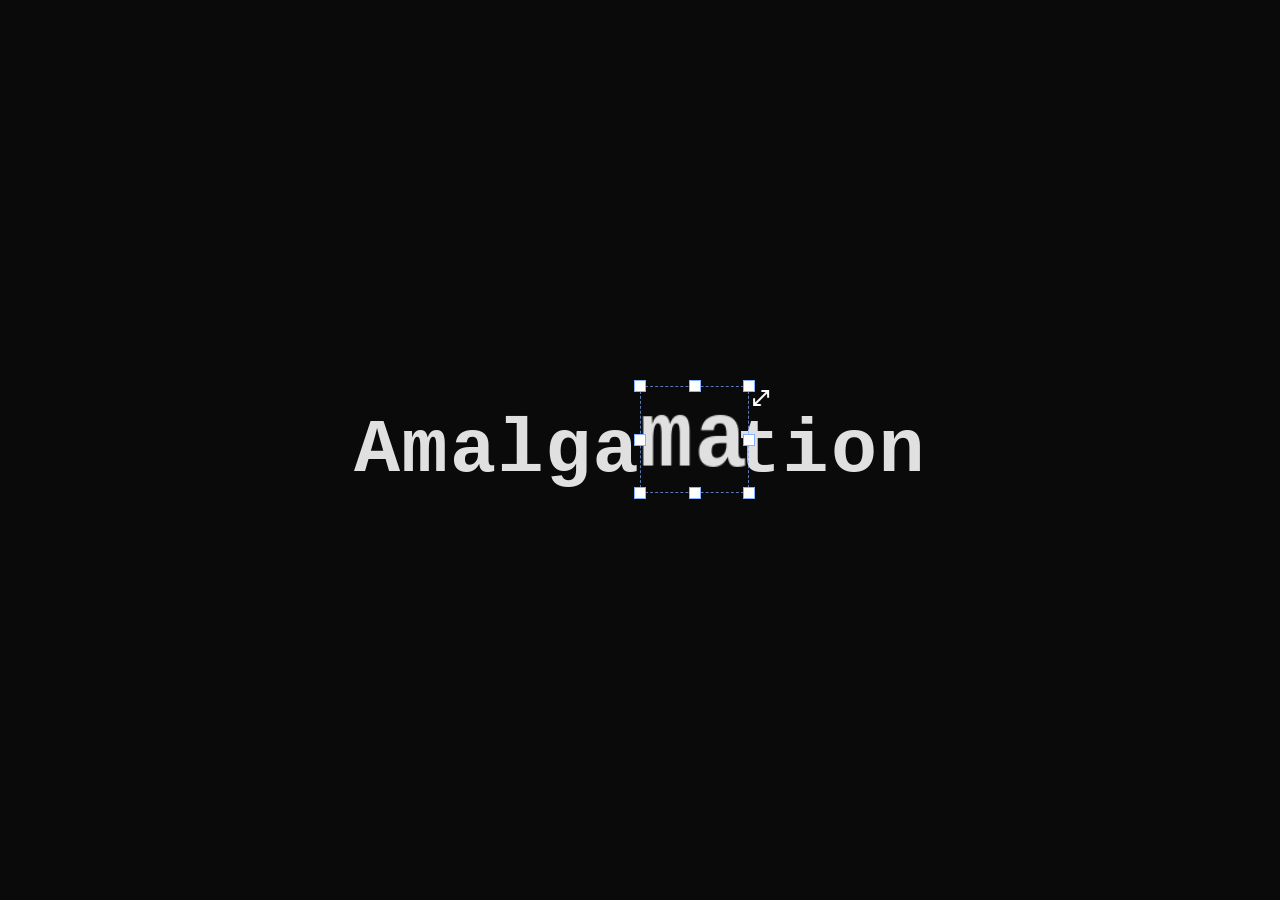
==== commit e6a3fa42: "Transform box follows skew, user selection persists independently, improved right-click menu - Trans" ====
--- a/index.html
+++ b/index.html
@@ -465,7 +465,7 @@
   transformBox.style.width  = b.width + 'px';
   transformBox.style.height = b.height + 'px';
   transformBox.style.transformOrigin = 'center center';
-  transformBox.style.transform = `rotate(${ps.rotation.toFixed(4)}rad)`;
+  transformBox.style.transform = `rotate(${ps.rotation.toFixed(4)}rad) skew(${ps.skewX.toFixed(4)}rad, ${ps.skewY.toFixed(4)}rad)`;
 }
 
 function showTransformBox(pairIndex) {
@@ -474,6 +474,8 @@
 }
 
 function hideTransformBox() {
+  // Don't hide if the user has an active selection
+  if (transformBox.classList.contains('user-active')) return;
   transformBox.classList.remove('visible');
 }
 
@@ -628,6 +630,10 @@
     clipboard.pairIndex = newIndex;
     showContextMenu(e.clientX, e.clientY);
     contextMenu.style.pointerEvents = 'auto';
+    contextMenu.querySelectorAll('.menu-item').forEach(mi => {
+      mi.style.opacity = '1';
+      mi.style.pointerEvents = 'auto';
+    });
   });
 
   return newIndex;
@@ -1596,15 +1602,29 @@
   startAngle: 0,
   anchorX: 0, anchorY: 0,
   signX: 1, signY: 1,
+  inactivityTimeout: null,
 };
 
+function resetUserInactivityTimer() {
+  if (user.inactivityTimeout) clearTimeout(user.inactivityTimeout);
+  if (user.selectedPair >= 0) {
+    user.inactivityTimeout = setTimeout(() => {
+      userDeselectPair();
+    }, 5000);
+  }
+}
+
 function userSelectPair(index) {
+  if (user.inactivityTimeout) clearTimeout(user.inactivityTimeout);
   user.selectedPair = index;
   transformBox.classList.add('visible', 'user-active');
   updateTransformBoxPosition(index);
+  resetUserInactivityTimer();
 }
 
 function userDeselectPair() {
+  if (user.inactivityTimeout) clearTimeout(user.inactivityTimeout);
+  user.inactivityTimeout = null;
   user.selectedPair = -1;
   transformBox.classList.remove('user-active');
   // Only hide if the automated cursor isn't using it
@@ -1612,7 +1632,7 @@
         'moveToRotateHandle','rotateHover','rotateGrab','rotateDrag','rotateRelease',
         'moveToSkewHandle','skewHover','skewGrab','skewDrag','skewRelease']
       .includes(cursor.phase)) {
-    hideTransformBox();
+    transformBox.classList.remove('visible');
   }
 }
 
@@ -1779,6 +1799,7 @@
 document.addEventListener('mouseup', () => {
   user.dragging = false;
   user.mode = 'none';
+  resetUserInactivityTimer();
 });
 
 // Click on background to deselect
@@ -1807,6 +1828,11 @@
     clipboard.pairIndex = i;
     showContextMenu(e.clientX, e.clientY);
     contextMenu.style.pointerEvents = 'auto';
+    // Restore all items to fully active
+    contextMenu.querySelectorAll('.menu-item').forEach(mi => {
+      mi.style.opacity = '1';
+      mi.style.pointerEvents = 'auto';
+    });
   });
 });
 
@@ -1822,11 +1848,11 @@
       contextMenu.style.pointerEvents = 'none';
     } else if (action === 'paste') {
       if (clipboard.pairIndex >= 0) {
-        // Paste at the menu position with a small offset
+        // Paste near where the context menu was opened
         const menuRect = contextMenu.getBoundingClientRect();
         const srcCenter = getPairCenter(clipboard.pairIndex);
-        const offsetX = menuRect.left - srcCenter.x + randomRange(10, 30);
-        const offsetY = menuRect.top - srcCenter.y + randomRange(10, 30);
+        const offsetX = menuRect.left - srcCenter.x;
+        const offsetY = menuRect.top - srcCenter.y;
         duplicatePair(clipboard.pairIndex, offsetX, offsetY);
       }
       hideContextMenu();
@@ -1851,11 +1877,31 @@
   }
 });
 
-// Prevent default context menu on the page
+// Right-click anywhere — show paste menu if clipboard has content
 document.addEventListener('contextmenu', (e) => {
-  // Only prevent if clicking on a letter pair (allow default elsewhere)
   if (e.target.classList.contains('letter-pair')) {
+    // Handled by the per-element contextmenu listener
+    return;
+  }
+  if (e.target.classList.contains('menu-item')) {
     e.preventDefault();
+    return;
+  }
+  // Right-click on background: show paste-only menu if we have something copied
+  if (clipboard.pairIndex >= 0) {
+    e.preventDefault();
+    showContextMenu(e.clientX, e.clientY);
+    contextMenu.style.pointerEvents = 'auto';
+    // Grey out Copy since nothing is targeted, highlight Paste availability
+    contextMenu.querySelectorAll('.menu-item').forEach(el => {
+      if (el.dataset.action === 'copy') {
+        el.style.opacity = '0.4';
+        el.style.pointerEvents = 'none';
+      } else {
+        el.style.opacity = '1';
+        el.style.pointerEvents = 'auto';
+      }
+    });
   }
 });
 </script>
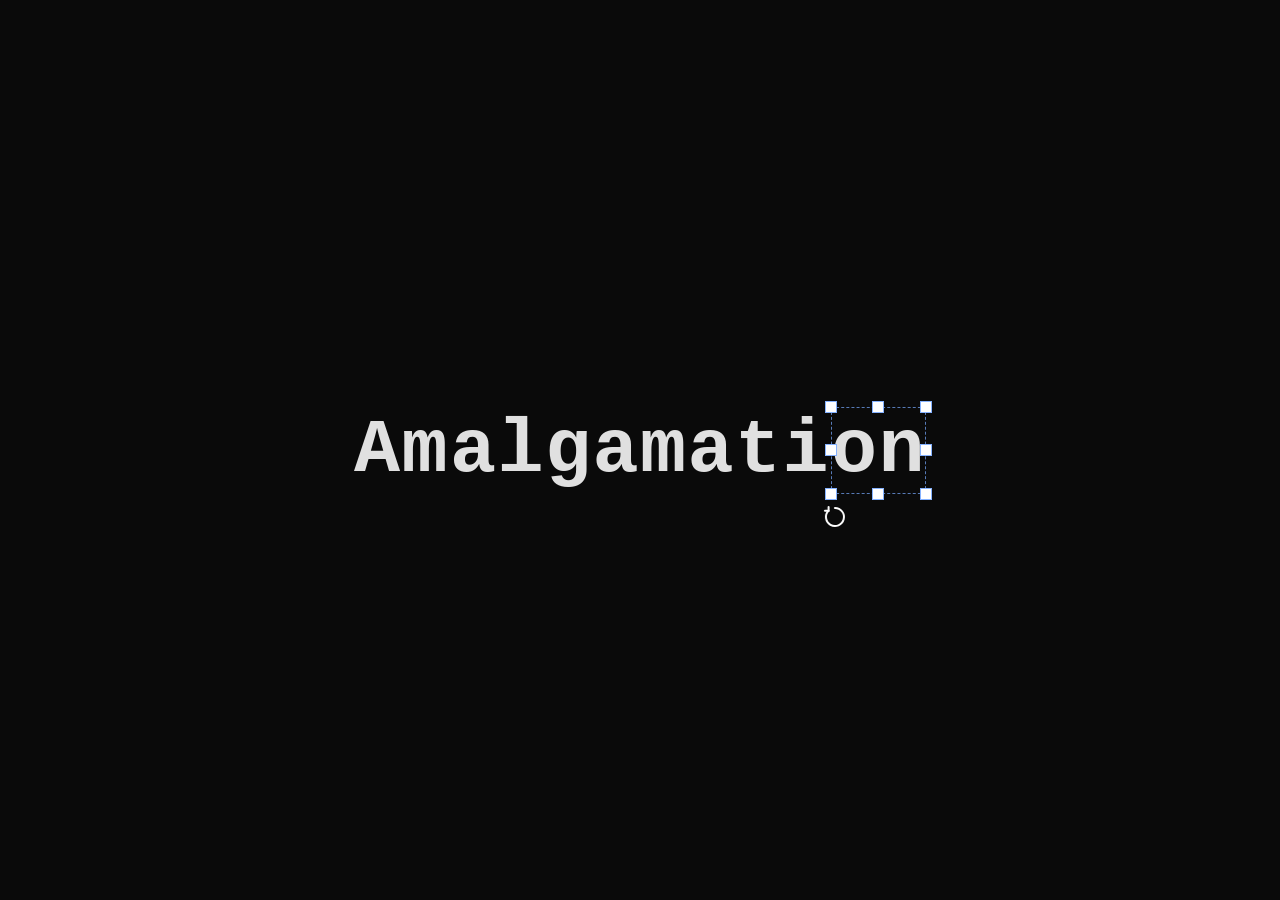
==== commit 3917a654: "Add bold and italic toggles to context menu Right-click a letter pair to see Bold and Italic items w" ====
--- a/index.html
+++ b/index.html
@@ -140,6 +140,14 @@
   #context-menu .menu-item.hovered {
     background: #3a6abf;
     color: #fff;
+  }
+  #context-menu .menu-item .check {
+    display: inline-block;
+    width: 14px;
+    color: #ccc;
+  }
+  #context-menu .menu-item.checked .check::before {
+    content: "\2713";
   }
   #context-menu .menu-separator {
     height: 1px;
@@ -222,9 +230,12 @@
 
 <!-- Context menu for copy/paste -->
 <div id="context-menu">
-  <div class="menu-item" data-action="copy">Copy</div>
+  <div class="menu-item" data-action="copy"><span class="check"></span>Copy</div>
   <div class="menu-separator"></div>
-  <div class="menu-item" data-action="paste">Paste</div>
+  <div class="menu-item" data-action="paste"><span class="check"></span>Paste</div>
+  <div class="menu-separator"></div>
+  <div class="menu-item" data-action="bold"><span class="check"></span>Bold</div>
+  <div class="menu-item" data-action="italic"><span class="check"></span>Italic</div>
 </div>
 
 <!-- Fake cursor element -->
@@ -338,6 +349,8 @@
     scaleX: 1, scaleY: 1,
     rotation: 0, // radians
     skewX: 0, skewY: 0, // radians
+    bold: false,
+    italic: false,
     naturalHW: r.width / 2,
     naturalHH: r.height / 2,
     baseCenterX: r.left + r.width / 2,
@@ -564,6 +577,24 @@
   });
 }
 
+function applyTextStyle(i) {
+  const ps = pairState[i];
+  const el = elements[i];
+  el.style.fontWeight = ps.bold ? '900' : '';
+  el.style.fontStyle = ps.italic ? 'italic' : '';
+  // Bold/italic changes text metrics → flex layout shifts → recalc all pairs
+  recalcAllNaturalDims();
+}
+
+function syncContextMenuChecks(pairIndex) {
+  const ps = pairIndex >= 0 ? pairState[pairIndex] : null;
+  contextMenu.querySelectorAll('.menu-item').forEach(el => {
+    const a = el.dataset.action;
+    if (a === 'bold')        el.classList.toggle('checked', !!(ps && ps.bold));
+    else if (a === 'italic') el.classList.toggle('checked', !!(ps && ps.italic));
+  });
+}
+
 function duplicatePair(srcIndex, offsetX, offsetY) {
   // Create a visual copy of the source pair at an offset position
   const srcEl = elements[srcIndex];
@@ -572,6 +603,8 @@
   span.className = 'letter-pair';
   span.textContent = srcEl.textContent;
   span.style.fontFamily = pairFonts[srcIndex];
+  if (srcPs.bold) span.style.fontWeight = '900';
+  if (srcPs.italic) span.style.fontStyle = 'italic';
   container.appendChild(span);
 
   // Measure the new element's natural position
@@ -585,6 +618,8 @@
     scaleX: srcPs.scaleX, scaleY: srcPs.scaleY,
     rotation: srcPs.rotation,
     skewX: srcPs.skewX, skewY: srcPs.skewY,
+    bold: srcPs.bold,
+    italic: srcPs.italic,
     naturalHW: r.width / 2,
     naturalHH: r.height / 2,
     baseCenterX: r.left + r.width / 2,
@@ -634,6 +669,7 @@
       mi.style.opacity = '1';
       mi.style.pointerEvents = 'auto';
     });
+    syncContextMenuChecks(newIndex);
   });
 
   return newIndex;
@@ -1833,6 +1869,7 @@
       mi.style.opacity = '1';
       mi.style.pointerEvents = 'auto';
     });
+    syncContextMenuChecks(i);
   });
 });
 
@@ -1857,6 +1894,15 @@
       }
       hideContextMenu();
       contextMenu.style.pointerEvents = 'none';
+    } else if (action === 'bold' || action === 'italic') {
+      const target = user.selectedPair >= 0 ? user.selectedPair : clipboard.pairIndex;
+      if (target >= 0) {
+        pairState[target][action] = !pairState[target][action];
+        applyTextStyle(target);
+        resetUserInactivityTimer();
+      }
+      hideContextMenu();
+      contextMenu.style.pointerEvents = 'none';
     }
   });
 
@@ -1892,16 +1938,17 @@
     e.preventDefault();
     showContextMenu(e.clientX, e.clientY);
     contextMenu.style.pointerEvents = 'auto';
-    // Grey out Copy since nothing is targeted, highlight Paste availability
+    // Grey out everything except Paste — no pair is targeted
     contextMenu.querySelectorAll('.menu-item').forEach(el => {
-      if (el.dataset.action === 'copy') {
+      if (el.dataset.action === 'paste') {
+        el.style.opacity = '1';
+        el.style.pointerEvents = 'auto';
+      } else {
         el.style.opacity = '0.4';
         el.style.pointerEvents = 'none';
-      } else {
-        el.style.opacity = '1';
-        el.style.pointerEvents = 'auto';
       }
     });
+    syncContextMenuChecks(-1);
   }
 });
 </script>
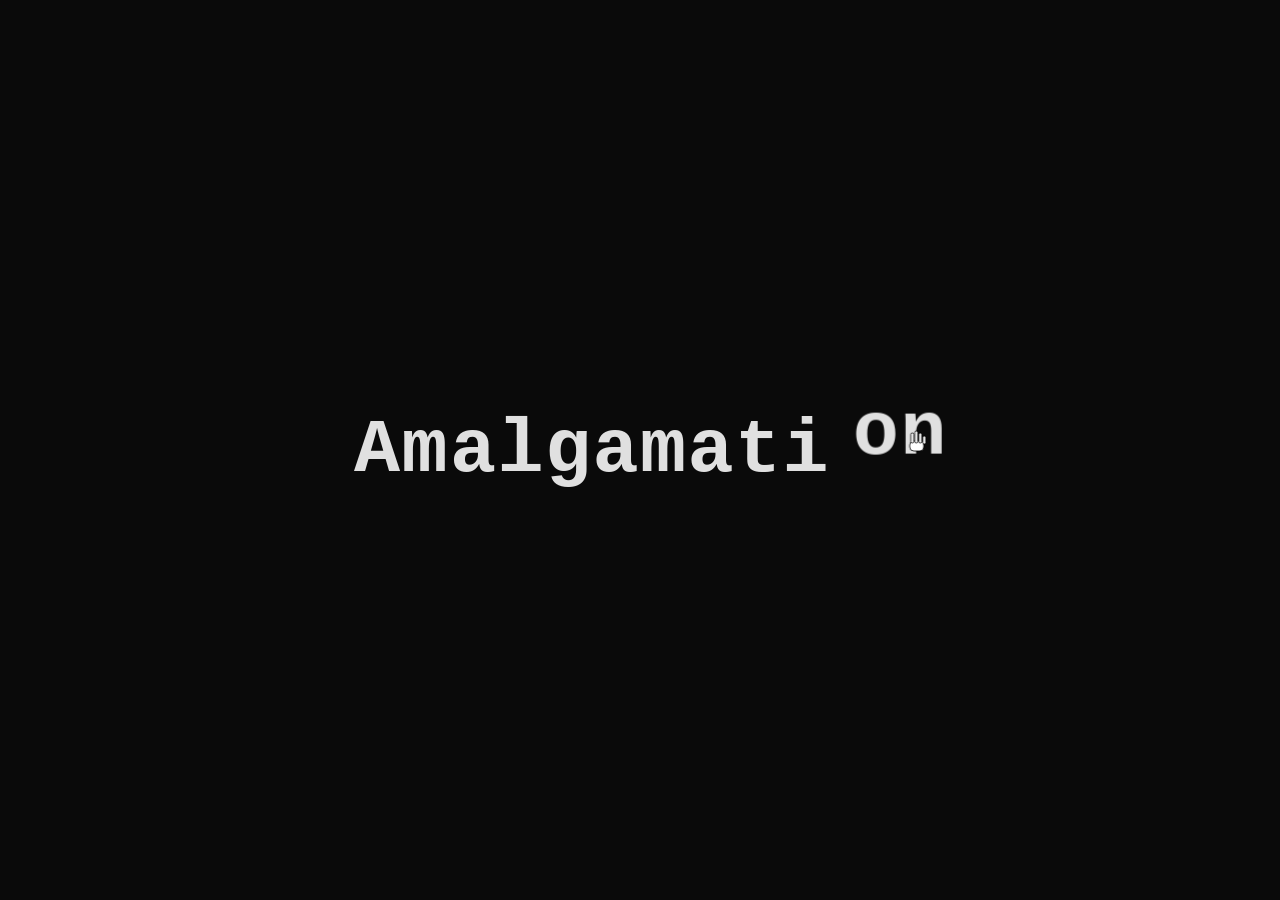
==== commit 9e7f57f4: "Add 3D Shaded font option with stacked text-shadow extrusion Introduces a font entry with an associa" ====
--- a/index.html
+++ b/index.html
@@ -336,6 +336,7 @@
   const span = document.createElement("span");
   span.className = "letter-pair";
   span.textContent = pair;
+  span.dataset.fontName = 'Courier New';
   container.appendChild(span);
   elements.push(span);
 });
@@ -507,7 +508,33 @@
   { name: 'Orbitron',          css: "'Orbitron', sans-serif" },
   { name: 'Pacifico',          css: "'Pacifico', cursive" },
   { name: 'Rubik Mono One',    css: "'Rubik Mono One', monospace" },
+  {
+    name: '3D Shaded',
+    css: "'Rubik Mono One', monospace",
+    shadow:
+      "1px 1px 0 #c0c0c0," +
+      "2px 2px 0 #a0a0a0," +
+      "3px 3px 0 #808080," +
+      "4px 4px 0 #606060," +
+      "5px 5px 0 #404040," +
+      "6px 6px 0 #202020," +
+      "7px 7px 8px rgba(0,0,0,0.8)"
+  },
 ];
+
+// Apply a font entry (family + optional text-shadow like 3D) to a pair.
+// We identify by name because "3D Shaded" shares its css family with "Rubik Mono One".
+function setPairFontEntry(i, entry) {
+  elements[i].style.fontFamily = entry.css;
+  elements[i].style.textShadow = entry.shadow || '';
+  pairFonts[i] = entry.css;
+  elements[i].dataset.fontName = entry.name;
+}
+
+function getPairFontEntry(i) {
+  const name = elements[i].dataset.fontName;
+  return FONTS.find(f => f.name === name) || FONTS.find(f => f.css === pairFonts[i]) || FONTS[0];
+}
 
 const fontDropdown = document.getElementById("font-dropdown");
 let fontOptionEls = [];
@@ -602,7 +629,11 @@
   const span = document.createElement('span');
   span.className = 'letter-pair';
   span.textContent = srcEl.textContent;
-  span.style.fontFamily = pairFonts[srcIndex];
+  // Copy font entry (carries font-family AND any text-shadow like 3D)
+  const srcFontEntry = getPairFontEntry(srcIndex);
+  span.style.fontFamily = srcFontEntry.css;
+  if (srcFontEntry.shadow) span.style.textShadow = srcFontEntry.shadow;
+  span.dataset.fontName = srcFontEntry.name;
   if (srcPs.bold) span.style.fontWeight = '900';
   if (srcPs.italic) span.style.fontStyle = 'italic';
   container.appendChild(span);
@@ -1102,7 +1133,7 @@
   cursor.hoverTimer = randomRange(150, 350);
   cursorEl.className = '';
   // Build and show the dropdown near the cursor
-  const currentFontName = FONTS.find(f => f.css === pairFonts[cursor.targetPair])?.name || '';
+  const currentFontName = getPairFontEntry(cursor.targetPair).name;
   buildDropdownOptions(currentFontName);
   showFontDropdown(cursor.x + 8, cursor.y + 8);
 }
@@ -1156,11 +1187,10 @@
 function startFontOptionClick() {
   cursor.phase = 'fontOptionClick';
   cursor.hoverTimer = randomRange(80, 180);
-  // Apply the font
+  // Apply the font (using the entry so 3D shadow is carried along)
   const optionEl = fontOptionEls[cursor.selectedFontIndex];
-  const newFontCss = optionEl.dataset.fontCss;
-  pairFonts[cursor.targetPair] = newFontCss;
-  elements[cursor.targetPair].style.fontFamily = newFontCss;
+  const entry = FONTS.find(f => f.name === optionEl.dataset.fontName) || FONTS[0];
+  setPairFontEntry(cursor.targetPair, entry);
   // Recalculate ALL pairs — font change shifts flex layout for everyone
   recalcAllNaturalDims();
 }
